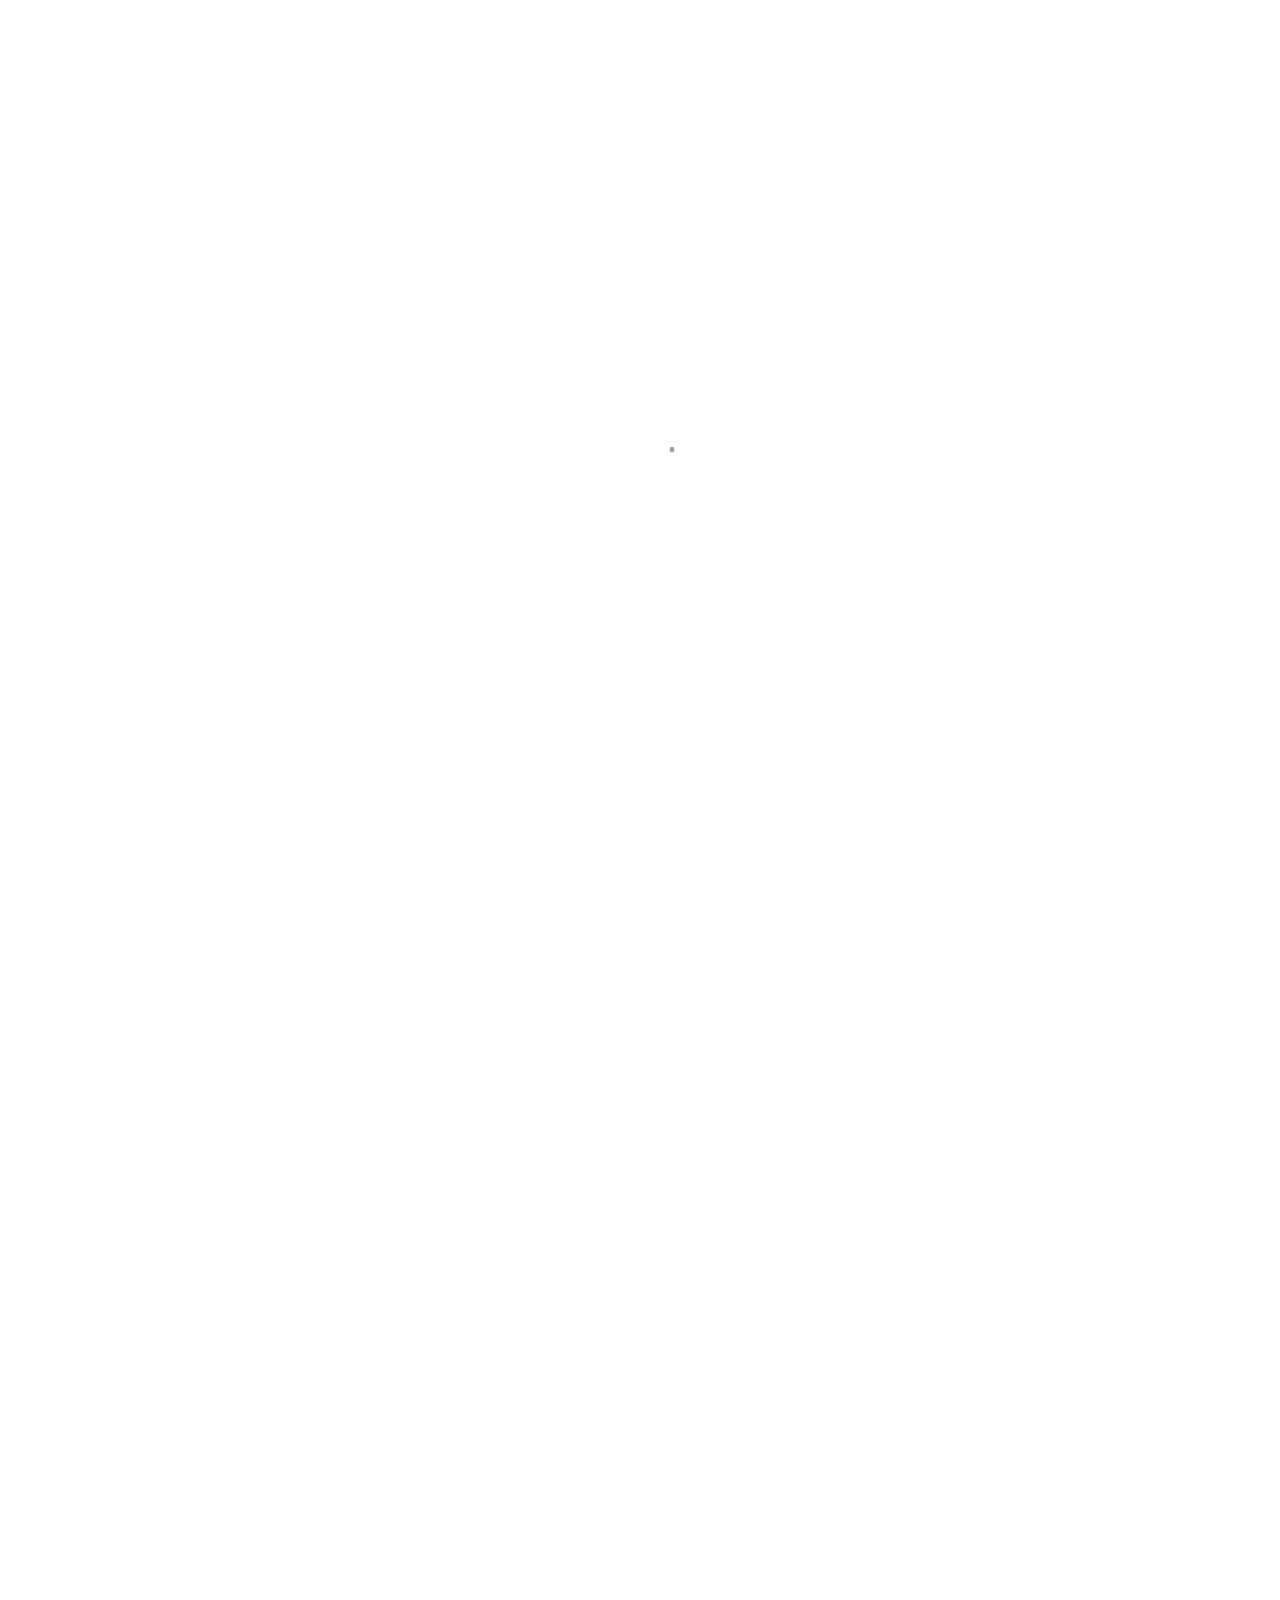
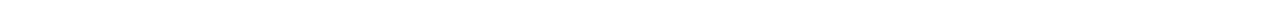
==== www/index.html @ 7560ac18 "Updating texts." ====
<!DOCTYPE HTML>
<html>
	<head>
	<meta charset="utf-8">
	<meta http-equiv="X-UA-Compatible" content="IE=edge">
	<title>Miloslav Pavelka's Homepage</title>
	<meta name="viewport" content="width=device-width, initial-scale=1">
	<meta name="description" content="Homepage of a Software Engineer and Architect, IT Security Consultant and White Hat Hacker. On this web page you will find links to social networks accounts and a list of provided services and skills." />
	<meta name="author" content="Miloslav Pavelka" />

	<!-- Favicon -->
	<link rel="apple-touch-icon" sizes="57x57" href="/images/favicon/apple-icon-57x57.png">
	<link rel="apple-touch-icon" sizes="60x60" href="/images/favicon/apple-icon-60x60.png">
	<link rel="apple-touch-icon" sizes="72x72" href="/images/favicon/apple-icon-72x72.png">
	<link rel="apple-touch-icon" sizes="76x76" href="/images/favicon/apple-icon-76x76.png">
	<link rel="apple-touch-icon" sizes="114x114" href="/images/favicon/apple-icon-114x114.png">
	<link rel="apple-touch-icon" sizes="120x120" href="/images/favicon/apple-icon-120x120.png">
	<link rel="apple-touch-icon" sizes="144x144" href="/images/favicon/apple-icon-144x144.png">
	<link rel="apple-touch-icon" sizes="152x152" href="/images/favicon/apple-icon-152x152.png">
	<link rel="apple-touch-icon" sizes="180x180" href="/images/favicon/apple-icon-180x180.png">
	<link rel="icon" type="image/png" sizes="192x192"  href="/images/favicon/android-icon-192x192.png">
	<link rel="icon" type="image/png" sizes="32x32" href="/images/favicon/favicon-32x32.png">
	<link rel="icon" type="image/png" sizes="96x96" href="/images/favicon/favicon-96x96.png">
	<link rel="icon" type="image/png" sizes="16x16" href="/images/favicon/favicon-16x16.png">
	<link rel="manifest" href="/manifest.json">
	<meta name="msapplication-TileColor" content="#ffffff">
	<meta name="msapplication-TileImage" content="/images/favicon/ms-icon-144x144.png">
	<meta name="theme-color" content="#ffffff">

	<!-- 
	//////////////////////////////////////////////////////

	FREE HTML5 TEMPLATE 
	DESIGNED & DEVELOPED by FreeHTML5.co
		
	Website: 		http://freehtml5.co/
	Email: 			info@freehtml5.co
	Twitter: 		http://twitter.com/fh5co
	Facebook: 		https://www.facebook.com/fh5co

	//////////////////////////////////////////////////////
	 -->

  	<!-- Facebook and Twitter integration -->
	<meta property="og:title" content="Miloslav Pavelka's Homepage"/>
	<meta property="og:image" content="https://miloslavpavelka.com/images/miloslav-pavelka-com-card.jpg"/>
	<meta property="og:url" content="https://miloslavpavelka.com"/>
	<meta property="og:description" content="Homepage of a Software Engineer and Architect, IT Security Consultant and White Hat Hacker. On this web page you will find links to social networks accounts and a list of provided services and skills."/>
	<meta name="twitter:title" content="Miloslav Pavelka's Homepage" />
	<meta name="twitter:image" content="https://miloslavpavelka.com/images/miloslav-pavelka-com-card.jpg" />
	<meta name="twitter:url" content="https://miloslavpavelka.com" />
	<meta name="twitter:card" content="summary" />
	<meta name="twitter:site" content="@furi0us_root" />

	<link href="https://fonts.googleapis.com/css?family=Space+Mono" rel="stylesheet">
	<link href="https://fonts.googleapis.com/css?family=Kaushan+Script" rel="stylesheet">
	
	<!-- Animate.css -->
	<link rel="stylesheet" href="css/animate.css">
	<!-- Icomoon Icon Fonts-->
	<link rel="stylesheet" href="css/icomoon.css">
	<!-- Bootstrap  -->
	<link rel="stylesheet" href="css/bootstrap.css">

	<!-- Theme style  -->
	<link rel="stylesheet" href="css/style.css">

	<!-- Modernizr JS -->
	<script src="js/modernizr-2.6.2.min.js"></script>
	<!-- FOR IE9 below -->
	<!--[if lt IE 9]>
	<script src="js/respond.min.js"></script>
	<![endif]-->

	</head>
	<body>
		
	<div class="fh5co-loader"></div>
	
	<div id="page">	
	<header id="fh5co-header" class="fh5co-cover js-fullheight" role="banner" style="background-image:url(images/DSC_9112.jpg);" data-stellar-background-ratio="0.5">
		<div class="overlay"></div>
		<div class="container">
			<div class="row">
				<div class="col-md-8 col-md-offset-2 text-center">
					<div class="display-t js-fullheight">
						<div class="display-tc js-fullheight animate-box" data-animate-effect="fadeIn">
							<div class="profile-thumb" style="background: url(/images/miloslav-pavelka-portrait-2018-box-500.jpg);"></div>
							<h1><span>Miloslav Pavelka</span></h1>
							<h3><span>Software Engineer and Architect, IT Security Consultant, White Hat Hacker</span></h3>
							<p>
								<ul class="fh5co-social-icons">
									<li><a href="https://github.com/mpavelka" target="_blank"><i class="icon-github2"></i></a></li>
									<li><a href="https://twitter.com/furi0us_root" target="_blank"><i class="icon-twitter2"></i></a></li>
									<li><a href="https://www.linkedin.com/in/mpavelka/" target="_blank"><i class="icon-linkedin2"></i></a></li>
									<li><a href="https://www.youtube.com/c/MiloslavPavelka" target="_blank"><i class="icon-youtube2"></i></a></li>
								</ul>
							</p>
							<p class="arrow-down"><a href="" class="js-gotocontent"><i class="icon-chevron-with-circle-down"></i></a></p>
						</div>
					</div>
				</div>
			</div>
		</div>
	</header>


	<div id="fh5co-features" class="animate-box">
		<div class="container">
			<div class="services-padding">
				<div class="row">
					<div class="col-md-4 col-md-offset-4 text-center">
						<div class="feature-left">
							<span class="icon">
								<i class="icon-graduation-cap"></i>
							</span>
							<div class="feature-copy">
								<h3><a href="https://kurzyhackingu.cz" target="_blank">KurzyHackingu.cz</a></h3>
								<p>I run workshops for people who want to become OWASP compliant pentesters.<br/></p>
								<a href="https://kurzyhackingu.cz" target="_blank" class="btn btn-primary">Visit site</a>

							</div>
						</div>

					</div>
				</div>
				<div class="row">
					<div class="col-md-4 text-center">
						<div class="feature-left">
							<span class="icon">
								<i class="icon-area-graph"></i>
							</span>
							<div class="feature-copy">
								<h3>Architecture of Scalable Applications</h3>
								<p>I design software and infrastructure architectures that meet your enterprise's security and scalability requirements.<br/>#Linux, #Containers, #DMZ, #Surveillance, #IncidentResponse</p>
							</div>
						</div>

					</div>

					<div class="col-md-4 text-center">
						<div class="feature-left">
							<span class="icon">
								<i class="icon-flow-branch"></i>
							</span>
							<div class="feature-copy">
								<h3>Modern Software Development</h3>
								<p>I build and operate high-performance software on top of modern languages and technologies.<br/>#AsyncIO, #AMQP, #NoSQL, #REST, #Python3, #Kotlin, #NodeJS, ...</p>
							</div>
						</div>

					</div>
					<div class="col-md-4 text-center">
						<div class="feature-left">
							<span class="icon">
								<i class="icon-bug"></i>
							</span>
							<div class="feature-copy">
								<h3>Penetration Testing</h3>
								<p>I'm a professional hacker of web and mobile applications. I will find your software's security issues, provide report and consult mitigation strategy.</p>
							</div>
						</div>
					</div>
				</div>
				
			</div>
		</div>
	</div>


	<div class="gototop js-top">
		<a href="#" class="js-gotop"><i class="icon-arrow-up22"></i></a>
	</div>
</div>
	
	<!-- jQuery -->
	<script src="/js/jquery.min.js"></script>
	<!-- jQuery Easing -->
	<script src="/js/jquery.easing.1.3.js"></script>
	<!-- Bootstrap -->
	<script src="/js/bootstrap.min.js"></script>
	<!-- Waypoints -->
	<script src="/js/jquery.waypoints.min.js"></script>
	<!-- Stellar Parallax -->
	<script src="/js/jquery.stellar.min.js"></script>
	<!-- Main -->
	<script src="/js/main.js"></script>

	</body>
</html>
---- www/css/icomoon.css ----
@font-face {
    font-family: 'icomoon';
    src:    url('fonts/icomoon.eot?1oniuf');
    src:    url('fonts/icomoon.eot?1oniuf#iefix') format('embedded-opentype'),
        url('fonts/icomoon.ttf?1oniuf') format('truetype'),
        url('fonts/icomoon.woff?1oniuf') format('woff'),
        url('fonts/icomoon.svg?1oniuf#icomoon') format('svg');
    font-weight: normal;
    font-style: normal;
}

[class^="icon-"], [class*=" icon-"] {
    /* use !important to prevent issues with browser extensions that change fonts */
    font-family: 'icomoon' !important;
    speak: none;
    font-style: normal;
    font-weight: normal;
    font-variant: normal;
    text-transform: none;
    line-height: 1;

    /* Better Font Rendering =========== */
    -webkit-font-smoothing: antialiased;
    -moz-osx-font-smoothing: grayscale;
}

.icon-mobile:before {
    content: "\e000";
}
.icon-laptop:before {
    content: "\e001";
}
.icon-desktop:before {
    content: "\e002";
}
.icon-tablet:before {
    content: "\e003";
}
.icon-phone:before {
    content: "\e004";
}
.icon-document:before {
    content: "\e005";
}
.icon-documents:before {
    content: "\e006";
}
.icon-search:before {
    content: "\e007";
}
.icon-clipboard:before {
    content: "\e008";
}
.icon-newspaper:before {
    content: "\e009";
}
.icon-notebook:before {
    content: "\e00a";
}
.icon-book-open:before {
    content: "\e00b";
}
.icon-browser:before {
    content: "\e00c";
}
.icon-calendar:before {
    content: "\e00d";
}
.icon-presentation:before {
    content: "\e00e";
}
.icon-picture:before {
    content: "\e00f";
}
.icon-pictures:before {
    content: "\e010";
}
.icon-video:before {
    content: "\e011";
}
.icon-camera:before {
    content: "\e012";
}
.icon-printer:before {
    content: "\e013";
}
.icon-toolbox:before {
    content: "\e014";
}
.icon-briefcase:before {
    content: "\e015";
}
.icon-wallet:before {
    content: "\e016";
}
.icon-gift:before {
    content: "\e017";
}
.icon-bargraph:before {
    content: "\e018";
}
.icon-grid:before {
    content: "\e019";
}
.icon-expand:before {
    content: "\e01a";
}
.icon-focus:before {
    content: "\e01b";
}
.icon-edit:before {
    content: "\e01c";
}
.icon-adjustments:before {
    content: "\e01d";
}
.icon-ribbon:before {
    content: "\e01e";
}
.icon-hourglass:before {
    content: "\e01f";
}
.icon-lock:before {
    content: "\e020";
}
.icon-megaphone:before {
    content: "\e021";
}
.icon-shield:before {
    content: "\e022";
}
.icon-trophy:before {
    content: "\e023";
}
.icon-flag:before {
    content: "\e024";
}
.icon-map:before {
    content: "\e025";
}
.icon-puzzle:before {
    content: "\e026";
}
.icon-basket:before {
    content: "\e027";
}
.icon-envelope:before {
    content: "\e028";
}
.icon-streetsign:before {
    content: "\e029";
}
.icon-telescope:before {
    content: "\e02a";
}
.icon-gears:before {
    content: "\e02b";
}
.icon-key:before {
    content: "\e02c";
}
.icon-paperclip:before {
    content: "\e02d";
}
.icon-attachment:before {
    content: "\e02e";
}
.icon-pricetags:before {
    content: "\e02f";
}
.icon-lightbulb:before {
    content: "\e030";
}
.icon-layers:before {
    content: "\e031";
}
.icon-pencil:before {
    content: "\e032";
}
.icon-tools:before {
    content: "\e033";
}
.icon-tools-2:before {
    content: "\e034";
}
.icon-scissors:before {
    content: "\e035";
}
.icon-paintbrush:before {
    content: "\e036";
}
.icon-magnifying-glass:before {
    content: "\e037";
}
.icon-circle-compass:before {
    content: "\e038";
}
.icon-linegraph:before {
    content: "\e039";
}
.icon-mic:before {
    content: "\e03a";
}
.icon-strategy:before {
    content: "\e03b";
}
.icon-beaker:before {
    content: "\e03c";
}
.icon-caution:before {
    content: "\e03d";
}
.icon-recycle:before {
    content: "\e03e";
}
.icon-anchor:before {
    content: "\e03f";
}
.icon-profile-male:before {
    content: "\e040";
}
.icon-profile-female:before {
    content: "\e041";
}
.icon-bike:before {
    content: "\e042";
}
.icon-wine:before {
    content: "\e043";
}
.icon-hotairballoon:before {
    content: "\e044";
}
.icon-globe:before {
    content: "\e045";
}
.icon-genius:before {
    content: "\e046";
}
.icon-map-pin:before {
    content: "\e047";
}
.icon-dial:before {
    content: "\e048";
}
.icon-chat:before {
    content: "\e049";
}
.icon-heart:before {
    content: "\e04a";
}
.icon-cloud:before {
    content: "\e04b";
}
.icon-upload:before {
    content: "\e04c";
}
.icon-download:before {
    content: "\e04d";
}
.icon-target:before {
    content: "\e04e";
}
.icon-hazardous:before {
    content: "\e04f";
}
.icon-piechart:before {
    content: "\e050";
}
.icon-speedometer:before {
    content: "\e051";
}
.icon-global:before {
    content: "\e052";
}
.icon-compass:before {
    content: "\e053";
}
.icon-lifesaver:before {
    content: "\e054";
}
.icon-clock:before {
    content: "\e055";
}
.icon-aperture:before {
    content: "\e056";
}
.icon-quote:before {
    content: "\e057";
}
.icon-scope:before {
    content: "\e058";
}
.icon-alarmclock:before {
    content: "\e059";
}
.icon-refresh:before {
    content: "\e05a";
}
.icon-happy:before {
    content: "\e05b";
}
.icon-sad:before {
    content: "\e05c";
}
.icon-facebook:before {
    content: "\e05d";
}
.icon-twitter:before {
    content: "\e05e";
}
.icon-googleplus:before {
    content: "\e05f";
}
.icon-rss:before {
    content: "\e060";
}
.icon-tumblr:before {
    content: "\e061";
}
.icon-linkedin:before {
    content: "\e062";
}
.icon-dribbble:before {
    content: "\e063";
}
.icon-box2:before {
    content: "\ea82";
}
.icon-write:before {
    content: "\ea83";
}
.icon-clock2:before {
    content: "\ea84";
}
.icon-reply2:before {
    content: "\ea85";
}
.icon-reply-all2:before {
    content: "\ea86";
}
.icon-forward2:before {
    content: "\ea87";
}
.icon-flag2:before {
    content: "\ea88";
}
.icon-search2:before {
    content: "\ea89";
}
.icon-trash2:before {
    content: "\ea8a";
}
.icon-envelope2:before {
    content: "\ea8b";
}
.icon-bubble:before {
    content: "\ea8c";
}
.icon-bubbles:before {
    content: "\ea8d";
}
.icon-user2:before {
    content: "\ea8e";
}
.icon-users2:before {
    content: "\ea8f";
}
.icon-cloud2:before {
    content: "\ea90";
}
.icon-download2:before {
    content: "\ea91";
}
.icon-upload2:before {
    content: "\ea92";
}
.icon-rain:before {
    content: "\ea93";
}
.icon-sun:before {
    content: "\ea94";
}
.icon-moon2:before {
    content: "\ea95";
}
.icon-bell2:before {
    content: "\ea96";
}
.icon-folder2:before {
    content: "\ea97";
}
.icon-pin2:before {
    content: "\ea98";
}
.icon-sound2:before {
    content: "\ea99";
}
.icon-microphone:before {
    content: "\ea9a";
}
.icon-camera2:before {
    content: "\ea9b";
}
.icon-image2:before {
    content: "\ea9c";
}
.icon-cog2:before {
    content: "\ea9d";
}
.icon-calendar2:before {
    content: "\ea9e";
}
.icon-book2:before {
    content: "\ea9f";
}
.icon-map-marker:before {
    content: "\eaa0";
}
.icon-store:before {
    content: "\eaa1";
}
.icon-support:before {
    content: "\eaa2";
}
.icon-tag2:before {
    content: "\eaa3";
}
.icon-heart2:before {
    content: "\eaa4";
}
.icon-video-camera:before {
    content: "\eaa5";
}
.icon-trophy2:before {
    content: "\eaa6";
}
.icon-cart:before {
    content: "\eaa7";
}
.icon-eye2:before {
    content: "\eaa8";
}
.icon-cancel:before {
    content: "\eaa9";
}
.icon-chart:before {
    content: "\eaaa";
}
.icon-target2:before {
    content: "\eaab";
}
.icon-printer2:before {
    content: "\eaac";
}
.icon-location2:before {
    content: "\eaad";
}
.icon-bookmark2:before {
    content: "\eaae";
}
.icon-monitor:before {
    content: "\eaaf";
}
.icon-cross2:before {
    content: "\eab0";
}
.icon-plus2:before {
    content: "\eab1";
}
.icon-left:before {
    content: "\eab2";
}
.icon-up:before {
    content: "\eab3";
}
.icon-browser2:before {
    content: "\eab4";
}
.icon-windows:before {
    content: "\eab5";
}
.icon-switch2:before {
    content: "\eab6";
}
.icon-dashboard:before {
    content: "\eab7";
}
.icon-play:before {
    content: "\eab8";
}
.icon-fast-forward:before {
    content: "\eab9";
}
.icon-next:before {
    content: "\eaba";
}
.icon-refresh2:before {
    content: "\eabb";
}
.icon-film:before {
    content: "\eabc";
}
.icon-home2:before {
    content: "\eabd";
}
.icon-add-to-list:before {
    content: "\e901";
}
.icon-classic-computer:before {
    content: "\e902";
}
.icon-controller-fast-backward:before {
    content: "\e903";
}
.icon-creative-commons-attribution:before {
    content: "\e904";
}
.icon-creative-commons-noderivs:before {
    content: "\e905";
}
.icon-creative-commons-noncommercial-eu:before {
    content: "\e906";
}
.icon-creative-commons-noncommercial-us:before {
    content: "\e907";
}
.icon-creative-commons-public-domain:before {
    content: "\e908";
}
.icon-creative-commons-remix:before {
    content: "\e909";
}
.icon-creative-commons-share:before {
    content: "\e90a";
}
.icon-creative-commons-sharealike:before {
    content: "\e90b";
}
.icon-creative-commons:before {
    content: "\e90c";
}
.icon-document-landscape:before {
    content: "\e90d";
}
.icon-remove-user:before {
    content: "\e90e";
}
.icon-warning:before {
    content: "\e90f";
}
.icon-arrow-bold-down:before {
    content: "\e910";
}
.icon-arrow-bold-left:before {
    content: "\e911";
}
.icon-arrow-bold-right:before {
    content: "\e912";
}
.icon-arrow-bold-up:before {
    content: "\e913";
}
.icon-arrow-down:before {
    content: "\e914";
}
.icon-arrow-left:before {
    content: "\e915";
}
.icon-arrow-long-down:before {
    content: "\e916";
}
.icon-arrow-long-left:before {
    content: "\e917";
}
.icon-arrow-long-right:before {
    content: "\e918";
}
.icon-arrow-long-up:before {
    content: "\e919";
}
.icon-arrow-right:before {
    content: "\e91a";
}
.icon-arrow-up:before {
    content: "\e91b";
}
.icon-arrow-with-circle-down:before {
    content: "\e91c";
}
.icon-arrow-with-circle-left:before {
    content: "\e91d";
}
.icon-arrow-with-circle-right:before {
    content: "\e91e";
}
.icon-arrow-with-circle-up:before {
    content: "\e91f";
}
.icon-bookmark:before {
    content: "\e920";
}
.icon-bookmarks:before {
    content: "\e921";
}
.icon-chevron-down:before {
    content: "\e922";
}
.icon-chevron-left:before {
    content: "\e923";
}
.icon-chevron-right:before {
    content: "\e924";
}
.icon-chevron-small-down:before {
    content: "\e925";
}
.icon-chevron-small-left:before {
    content: "\e926";
}
.icon-chevron-small-right:before {
    content: "\e927";
}
.icon-chevron-small-up:before {
    content: "\e928";
}
.icon-chevron-thin-down:before {
    content: "\e929";
}
.icon-chevron-thin-left:before {
    content: "\e92a";
}
.icon-chevron-thin-right:before {
    content: "\e92b";
}
.icon-chevron-thin-up:before {
    content: "\e92c";
}
.icon-chevron-up:before {
    content: "\e92d";
}
.icon-chevron-with-circle-down:before {
    content: "\e92e";
}
.icon-chevron-with-circle-left:before {
    content: "\e92f";
}
.icon-chevron-with-circle-right:before {
    content: "\e930";
}
.icon-chevron-with-circle-up:before {
    content: "\e931";
}
.icon-cloud3:before {
    content: "\e932";
}
.icon-controller-fast-forward:before {
    content: "\e933";
}
.icon-controller-jump-to-start:before {
    content: "\e934";
}
.icon-controller-next:before {
    content: "\e935";
}
.icon-controller-paus:before {
    content: "\e936";
}
.icon-controller-play:before {
    content: "\e937";
}
.icon-controller-record:before {
    content: "\e938";
}
.icon-controller-stop:before {
    content: "\e939";
}
.icon-controller-volume:before {
    content: "\e93a";
}
.icon-dot-single:before {
    content: "\e93b";
}
.icon-dots-three-horizontal:before {
    content: "\e93c";
}
.icon-dots-three-vertical:before {
    content: "\e93d";
}
.icon-dots-two-horizontal:before {
    content: "\e93e";
}
.icon-dots-two-vertical:before {
    content: "\e93f";
}
.icon-download3:before {
    content: "\e940";
}
.icon-emoji-flirt:before {
    content: "\e941";
}
.icon-flow-branch:before {
    content: "\e942";
}
.icon-flow-cascade:before {
    content: "\e943";
}
.icon-flow-line:before {
    content: "\e944";
}
.icon-flow-parallel:before {
    content: "\e945";
}
.icon-flow-tree:before {
    content: "\e946";
}
.icon-install:before {
    content: "\e947";
}
.icon-layers2:before {
    content: "\e948";
}
.icon-open-book:before {
    content: "\e949";
}
.icon-resize-100:before {
    content: "\e94a";
}
.icon-resize-full-screen:before {
    content: "\e94b";
}
.icon-save:before {
    content: "\e94c";
}
.icon-select-arrows:before {
    content: "\e94d";
}
.icon-sound-mute:before {
    content: "\e94e";
}
.icon-sound:before {
    content: "\e94f";
}
.icon-trash:before {
    content: "\e950";
}
.icon-triangle-down:before {
    content: "\e951";
}
.icon-triangle-left:before {
    content: "\e952";
}
.icon-triangle-right:before {
    content: "\e953";
}
.icon-triangle-up:before {
    content: "\e954";
}
.icon-uninstall:before {
    content: "\e955";
}
.icon-upload-to-cloud:before {
    content: "\e956";
}
.icon-upload3:before {
    content: "\e957";
}
.icon-add-user:before {
    content: "\e958";
}
.icon-address:before {
    content: "\e959";
}
.icon-adjust:before {
    content: "\e95a";
}
.icon-air:before {
    content: "\e95b";
}
.icon-aircraft-landing:before {
    content: "\e95c";
}
.icon-aircraft-take-off:before {
    content: "\e95d";
}
.icon-aircraft:before {
    content: "\e95e";
}
.icon-align-bottom:before {
    content: "\e95f";
}
.icon-align-horizontal-middle:before {
    content: "\e960";
}
.icon-align-left:before {
    content: "\e961";
}
.icon-align-right:before {
    content: "\e962";
}
.icon-align-top:before {
    content: "\e963";
}
.icon-align-vertical-middle:before {
    content: "\e964";
}
.icon-archive:before {
    content: "\e965";
}
.icon-area-graph:before {
    content: "\e966";
}
.icon-attachment2:before {
    content: "\e967";
}
.icon-awareness-ribbon:before {
    content: "\e968";
}
.icon-back-in-time:before {
    content: "\e969";
}
.icon-back:before {
    content: "\e96a";
}
.icon-bar-graph:before {
    content: "\e96b";
}
.icon-battery:before {
    content: "\e96c";
}
.icon-beamed-note:before {
    content: "\e96d";
}
.icon-bell:before {
    content: "\e96e";
}
.icon-blackboard:before {
    content: "\e96f";
}
.icon-block:before {
    content: "\e970";
}
.icon-book:before {
    content: "\e971";
}
.icon-bowl:before {
    content: "\e972";
}
.icon-box:before {
    content: "\e973";
}
.icon-briefcase2:before {
    content: "\e974";
}
.icon-browser3:before {
    content: "\e975";
}
.icon-brush:before {
    content: "\e976";
}
.icon-bucket:before {
    content: "\e977";
}
.icon-cake:before {
    content: "\e978";
}
.icon-calculator:before {
    content: "\e979";
}
.icon-calendar3:before {
    content: "\e97a";
}
.icon-camera3:before {
    content: "\e97b";
}
.icon-ccw:before {
    content: "\e97c";
}
.icon-chat2:before {
    content: "\e97d";
}
.icon-check:before {
    content: "\e97e";
}
.icon-circle-with-cross:before {
    content: "\e97f";
}
.icon-circle-with-minus:before {
    content: "\e980";
}
.icon-circle-with-plus:before {
    content: "\e981";
}
.icon-circle:before {
    content: "\e982";
}
.icon-circular-graph:before {
    content: "\e983";
}
.icon-clapperboard:before {
    content: "\e984";
}
.icon-clipboard2:before {
    content: "\e985";
}
.icon-clock3:before {
    content: "\e986";
}
.icon-code:before {
    content: "\e987";
}
.icon-cog:before {
    content: "\e988";
}
.icon-colours:before {
    content: "\e989";
}
.icon-compass2:before {
    content: "\e98a";
}
.icon-copy:before {
    content: "\e98b";
}
.icon-credit-card:before {
    content: "\e98c";
}
.icon-credit:before {
    content: "\e98d";
}
.icon-cross:before {
    content: "\e98e";
}
.icon-cup:before {
    content: "\e98f";
}
.icon-cw:before {
    content: "\e990";
}
.icon-cycle:before {
    content: "\e991";
}
.icon-database:before {
    content: "\e992";
}
.icon-dial-pad:before {
    content: "\e993";
}
.icon-direction:before {
    content: "\e994";
}
.icon-document2:before {
    content: "\e995";
}
.icon-documents2:before {
    content: "\e996";
}
.icon-drink:before {
    content: "\e997";
}
.icon-drive:before {
    content: "\e998";
}
.icon-drop:before {
    content: "\e999";
}
.icon-edit2:before {
    content: "\e99a";
}
.icon-email:before {
    content: "\e99b";
}
.icon-emoji-happy:before {
    content: "\e99c";
}
.icon-emoji-neutral:before {
    content: "\e99d";
}
.icon-emoji-sad:before {
    content: "\e99e";
}
.icon-erase:before {
    content: "\e99f";
}
.icon-eraser:before {
    content: "\e9a0";
}
.icon-export:before {
    content: "\e9a1";
}
.icon-eye:before {
    content: "\e9a2";
}
.icon-feather:before {
    content: "\e9a3";
}
.icon-flag3:before {
    content: "\e9a4";
}
.icon-flash:before {
    content: "\e9a5";
}
.icon-flashlight:before {
    content: "\e9a6";
}
.icon-flat-brush:before {
    content: "\e9a7";
}
.icon-folder-images:before {
    content: "\e9a8";
}
.icon-folder-music:before {
    content: "\e9a9";
}
.icon-folder-video:before {
    content: "\e9aa";
}
.icon-folder:before {
    content: "\e9ab";
}
.icon-forward:before {
    content: "\e9ac";
}
.icon-funnel:before {
    content: "\e9ad";
}
.icon-game-controller:before {
    content: "\e9ae";
}
.icon-gauge:before {
    content: "\e9af";
}
.icon-globe2:before {
    content: "\e9b0";
}
.icon-graduation-cap:before {
    content: "\e9b1";
}
.icon-grid2:before {
    content: "\e9b2";
}
.icon-hair-cross:before {
    content: "\e9b3";
}
.icon-hand:before {
    content: "\e9b4";
}
.icon-heart-outlined:before {
    content: "\e9b5";
}
.icon-heart3:before {
    content: "\e9b6";
}
.icon-help-with-circle:before {
    content: "\e9b7";
}
.icon-help:before {
    content: "\e9b8";
}
.icon-home:before {
    content: "\e9b9";
}
.icon-hour-glass:before {
    content: "\e9ba";
}
.icon-image-inverted:before {
    content: "\e9bb";
}
.icon-image:before {
    content: "\e9bc";
}
.icon-images:before {
    content: "\e9bd";
}
.icon-inbox:before {
    content: "\e9be";
}
.icon-infinity:before {
    content: "\e9bf";
}
.icon-info-with-circle:before {
    content: "\e9c0";
}
.icon-info:before {
    content: "\e9c1";
}
.icon-key2:before {
    content: "\e9c2";
}
.icon-keyboard:before {
    content: "\e9c3";
}
.icon-lab-flask:before {
    content: "\e9c4";
}
.icon-landline:before {
    content: "\e9c5";
}
.icon-language:before {
    content: "\e9c6";
}
.icon-laptop2:before {
    content: "\e9c7";
}
.icon-leaf:before {
    content: "\e9c8";
}
.icon-level-down:before {
    content: "\e9c9";
}
.icon-level-up:before {
    content: "\e9ca";
}
.icon-lifebuoy:before {
    content: "\e9cb";
}
.icon-light-bulb:before {
    content: "\e9cc";
}
.icon-light-down:before {
    content: "\e9cd";
}
.icon-light-up:before {
    content: "\e9ce";
}
.icon-line-graph:before {
    content: "\e9cf";
}
.icon-link:before {
    content: "\e9d0";
}
.icon-list:before {
    content: "\e9d1";
}
.icon-location-pin:before {
    content: "\e9d2";
}
.icon-location:before {
    content: "\e9d3";
}
.icon-lock-open:before {
    content: "\e9d4";
}
.icon-lock2:before {
    content: "\e9d5";
}
.icon-log-out:before {
    content: "\e9d6";
}
.icon-login:before {
    content: "\e9d7";
}
.icon-loop:before {
    content: "\e9d8";
}
.icon-magnet:before {
    content: "\e9d9";
}
.icon-magnifying-glass2:before {
    content: "\e9da";
}
.icon-mail:before {
    content: "\e9db";
}
.icon-man:before {
    content: "\e9dc";
}
.icon-map2:before {
    content: "\e9dd";
}
.icon-mask:before {
    content: "\e9de";
}
.icon-medal:before {
    content: "\e9df";
}
.icon-megaphone2:before {
    content: "\e9e0";
}
.icon-menu:before {
    content: "\e9e1";
}
.icon-message:before {
    content: "\e9e2";
}
.icon-mic2:before {
    content: "\e9e3";
}
.icon-minus:before {
    content: "\e9e4";
}
.icon-mobile2:before {
    content: "\e9e5";
}
.icon-modern-mic:before {
    content: "\e9e6";
}
.icon-moon:before {
    content: "\e9e7";
}
.icon-mouse:before {
    content: "\e9e8";
}
.icon-music:before {
    content: "\e9e9";
}
.icon-network:before {
    content: "\e9ea";
}
.icon-new-message:before {
    content: "\e9eb";
}
.icon-new:before {
    content: "\e9ec";
}
.icon-news:before {
    content: "\e9ed";
}
.icon-note:before {
    content: "\e9ee";
}
.icon-notification:before {
    content: "\e9ef";
}
.icon-old-mobile:before {
    content: "\e9f0";
}
.icon-old-phone:before {
    content: "\e9f1";
}
.icon-palette:before {
    content: "\e9f2";
}
.icon-paper-plane:before {
    content: "\e9f3";
}
.icon-pencil2:before {
    content: "\e9f4";
}
.icon-phone2:before {
    content: "\e9f5";
}
.icon-pie-chart:before {
    content: "\e9f6";
}
.icon-pin:before {
    content: "\e9f7";
}
.icon-plus:before {
    content: "\e9f8";
}
.icon-popup:before {
    content: "\e9f9";
}
.icon-power-plug:before {
    content: "\e9fa";
}
.icon-price-ribbon:before {
    content: "\e9fb";
}
.icon-price-tag:before {
    content: "\e9fc";
}
.icon-print:before {
    content: "\e9fd";
}
.icon-progress-empty:before {
    content: "\e9fe";
}
.icon-progress-full:before {
    content: "\e9ff";
}
.icon-progress-one:before {
    content: "\ea00";
}
.icon-progress-two:before {
    content: "\ea01";
}
.icon-publish:before {
    content: "\ea02";
}
.icon-quote2:before {
    content: "\ea03";
}
.icon-radio:before {
    content: "\ea04";
}
.icon-reply-all:before {
    content: "\ea05";
}
.icon-reply:before {
    content: "\ea06";
}
.icon-retweet:before {
    content: "\ea07";
}
.icon-rocket:before {
    content: "\ea08";
}
.icon-round-brush:before {
    content: "\ea09";
}
.icon-rss2:before {
    content: "\ea0a";
}
.icon-ruler:before {
    content: "\ea0b";
}
.icon-scissors2:before {
    content: "\ea0c";
}
.icon-share-alternitive:before {
    content: "\ea0d";
}
.icon-share:before {
    content: "\ea0e";
}
.icon-shareable:before {
    content: "\ea0f";
}
.icon-shield2:before {
    content: "\ea10";
}
.icon-shop:before {
    content: "\ea11";
}
.icon-shopping-bag:before {
    content: "\ea12";
}
.icon-shopping-basket:before {
    content: "\ea13";
}
.icon-shopping-cart:before {
    content: "\ea14";
}
.icon-shuffle:before {
    content: "\ea15";
}
.icon-signal:before {
    content: "\ea16";
}
.icon-sound-mix:before {
    content: "\ea17";
}
.icon-sports-club:before {
    content: "\ea18";
}
.icon-spreadsheet:before {
    content: "\ea19";
}
.icon-squared-cross:before {
    content: "\ea1a";
}
.icon-squared-minus:before {
    content: "\ea1b";
}
.icon-squared-plus:before {
    content: "\ea1c";
}
.icon-star-outlined:before {
    content: "\ea1d";
}
.icon-star:before {
    content: "\ea1e";
}
.icon-stopwatch:before {
    content: "\ea1f";
}
.icon-suitcase:before {
    content: "\ea20";
}
.icon-swap:before {
    content: "\ea21";
}
.icon-sweden:before {
    content: "\ea22";
}
.icon-switch:before {
    content: "\ea23";
}
.icon-tablet2:before {
    content: "\ea24";
}
.icon-tag:before {
    content: "\ea25";
}
.icon-text-document-inverted:before {
    content: "\ea26";
}
.icon-text-document:before {
    content: "\ea27";
}
.icon-text:before {
    content: "\ea28";
}
.icon-thermometer:before {
    content: "\ea29";
}
.icon-thumbs-down:before {
    content: "\ea2a";
}
.icon-thumbs-up:before {
    content: "\ea2b";
}
.icon-thunder-cloud:before {
    content: "\ea2c";
}
.icon-ticket:before {
    content: "\ea2d";
}
.icon-time-slot:before {
    content: "\ea2e";
}
.icon-tools2:before {
    content: "\ea2f";
}
.icon-traffic-cone:before {
    content: "\ea30";
}
.icon-tree:before {
    content: "\ea31";
}
.icon-trophy3:before {
    content: "\ea32";
}
.icon-tv:before {
    content: "\ea33";
}
.icon-typing:before {
    content: "\ea34";
}
.icon-unread:before {
    content: "\ea35";
}
.icon-untag:before {
    content: "\ea36";
}
.icon-user:before {
    content: "\ea37";
}
.icon-users:before {
    content: "\ea38";
}
.icon-v-card:before {
    content: "\ea39";
}
.icon-video2:before {
    content: "\ea3a";
}
.icon-vinyl:before {
    content: "\ea3b";
}
.icon-voicemail:before {
    content: "\ea3c";
}
.icon-wallet2:before {
    content: "\ea3d";
}
.icon-water:before {
    content: "\ea3e";
}
.icon-500px-with-circle:before {
    content: "\ea3f";
}
.icon-500px:before {
    content: "\ea40";
}
.icon-basecamp:before {
    content: "\ea41";
}
.icon-behance:before {
    content: "\ea42";
}
.icon-creative-cloud:before {
    content: "\ea43";
}
.icon-dropbox:before {
    content: "\ea44";
}
.icon-evernote:before {
    content: "\ea45";
}
.icon-flattr:before {
    content: "\ea46";
}
.icon-foursquare:before {
    content: "\ea47";
}
.icon-google-drive:before {
    content: "\ea48";
}
.icon-google-hangouts:before {
    content: "\ea49";
}
.icon-grooveshark:before {
    content: "\ea4a";
}
.icon-icloud:before {
    content: "\ea4b";
}
.icon-mixi:before {
    content: "\ea4c";
}
.icon-onedrive:before {
    content: "\ea4d";
}
.icon-paypal:before {
    content: "\ea4e";
}
.icon-picasa:before {
    content: "\ea4f";
}
.icon-qq:before {
    content: "\ea50";
}
.icon-rdio-with-circle:before {
    content: "\ea51";
}
.icon-renren:before {
    content: "\ea52";
}
.icon-scribd:before {
    content: "\ea53";
}
.icon-sina-weibo:before {
    content: "\ea54";
}
.icon-skype-with-circle:before {
    content: "\ea55";
}
.icon-skype:before {
    content: "\ea56";
}
.icon-slideshare:before {
    content: "\ea57";
}
.icon-smashing:before {
    content: "\ea58";
}
.icon-soundcloud:before {
    content: "\ea59";
}
.icon-spotify-with-circle:before {
    content: "\ea5a";
}
.icon-spotify:before {
    content: "\ea5b";
}
.icon-swarm:before {
    content: "\ea5c";
}
.icon-vine-with-circle:before {
    content: "\ea5d";
}
.icon-vine:before {
    content: "\ea5e";
}
.icon-vk-alternitive:before {
    content: "\ea5f";
}
.icon-vk-with-circle:before {
    content: "\ea60";
}
.icon-vk:before {
    content: "\ea61";
}
.icon-xing-with-circle:before {
    content: "\ea62";
}
.icon-xing:before {
    content: "\ea63";
}
.icon-yelp:before {
    content: "\ea64";
}
.icon-dribbble-with-circle:before {
    content: "\ea65";
}
.icon-dribbble2:before {
    content: "\ea66";
}
.icon-facebook-with-circle:before {
    content: "\ea67";
}
.icon-facebook2:before {
    content: "\ea68";
}
.icon-flickr-with-circle:before {
    content: "\ea69";
}
.icon-flickr:before {
    content: "\ea6a";
}
.icon-github-with-circle:before {
    content: "\ea6b";
}
.icon-github:before {
    content: "\ea6c";
}
.icon-google-with-circle:before {
    content: "\ea6d";
}
.icon-google:before {
    content: "\ea6e";
}
.icon-instagram-with-circle:before {
    content: "\ea6f";
}
.icon-instagram:before {
    content: "\ea70";
}
.icon-lastfm-with-circle:before {
    content: "\ea71";
}
.icon-lastfm:before {
    content: "\ea72";
}
.icon-linkedin-with-circle:before {
    content: "\ea73";
}
.icon-linkedin2:before {
    content: "\ea74";
}
.icon-pinterest-with-circle:before {
    content: "\ea75";
}
.icon-pinterest:before {
    content: "\ea76";
}
.icon-rdio:before {
    content: "\ea77";
}
.icon-stumbleupon-with-circle:before {
    content: "\ea78";
}
.icon-stumbleupon:before {
    content: "\ea79";
}
.icon-tumblr-with-circle:before {
    content: "\ea7a";
}
.icon-tumblr2:before {
    content: "\ea7b";
}
.icon-twitter-with-circle:before {
    content: "\ea7c";
}
.icon-twitter2:before {
    content: "\ea7d";
}
.icon-vimeo-with-circle:before {
    content: "\ea7e";
}
.icon-vimeo:before {
    content: "\ea7f";
}
.icon-youtube-with-circle:before {
    content: "\ea80";
}
.icon-youtube:before {
    content: "\ea81";
}
.icon-home3:before {
    content: "\eabe";
}
.icon-home22:before {
    content: "\eabf";
}
.icon-home32:before {
    content: "\eac0";
}
.icon-office:before {
    content: "\eac1";
}
.icon-newspaper2:before {
    content: "\eac2";
}
.icon-pencil3:before {
    content: "\eac3";
}
.icon-pencil22:before {
    content: "\eac4";
}
.icon-quill:before {
    content: "\eac5";
}
.icon-pen:before {
    content: "\eac6";
}
.icon-blog:before {
    content: "\eac7";
}
.icon-eyedropper:before {
    content: "\eac8";
}
.icon-droplet:before {
    content: "\eac9";
}
.icon-paint-format:before {
    content: "\eaca";
}
.icon-image3:before {
    content: "\eacb";
}
.icon-images2:before {
    content: "\eacc";
}
.icon-camera4:before {
    content: "\eacd";
}
.icon-headphones:before {
    content: "\eace";
}
.icon-music2:before {
    content: "\eacf";
}
.icon-play2:before {
    content: "\ead0";
}
.icon-film2:before {
    content: "\ead1";
}
.icon-video-camera2:before {
    content: "\ead2";
}
.icon-dice:before {
    content: "\ead3";
}
.icon-pacman:before {
    content: "\ead4";
}
.icon-spades:before {
    content: "\ead5";
}
.icon-clubs:before {
    content: "\ead6";
}
.icon-diamonds:before {
    content: "\ead7";
}
.icon-bullhorn:before {
    content: "\ead8";
}
.icon-connection:before {
    content: "\ead9";
}
.icon-podcast:before {
    content: "\eada";
}
.icon-feed:before {
    content: "\eadb";
}
.icon-mic3:before {
    content: "\eadc";
}
.icon-book3:before {
    content: "\eadd";
}
.icon-books:before {
    content: "\eade";
}
.icon-library:before {
    content: "\eadf";
}
.icon-file-text:before {
    content: "\eae0";
}
.icon-profile:before {
    content: "\eae1";
}
.icon-file-empty:before {
    content: "\eae2";
}
.icon-files-empty:before {
    content: "\eae3";
}
.icon-file-text2:before {
    content: "\eae4";
}
.icon-file-picture:before {
    content: "\eae5";
}
.icon-file-music:before {
    content: "\eae6";
}
.icon-file-play:before {
    content: "\eae7";
}
.icon-file-video:before {
    content: "\eae8";
}
.icon-file-zip:before {
    content: "\eae9";
}
.icon-copy2:before {
    content: "\eaea";
}
.icon-paste:before {
    content: "\eaeb";
}
.icon-stack:before {
    content: "\eaec";
}
.icon-folder3:before {
    content: "\eaed";
}
.icon-folder-open:before {
    content: "\eaee";
}
.icon-folder-plus:before {
    content: "\eaef";
}
.icon-folder-minus:before {
    content: "\eaf0";
}
.icon-folder-download:before {
    content: "\eaf1";
}
.icon-folder-upload:before {
    content: "\eaf2";
}
.icon-price-tag2:before {
    content: "\eaf3";
}
.icon-price-tags:before {
    content: "\eaf4";
}
.icon-barcode:before {
    content: "\eaf5";
}
.icon-qrcode:before {
    content: "\eaf6";
}
.icon-ticket2:before {
    content: "\eaf7";
}
.icon-cart2:before {
    content: "\eaf8";
}
.icon-coin-dollar:before {
    content: "\eaf9";
}
.icon-coin-euro:before {
    content: "\eafa";
}
.icon-coin-pound:before {
    content: "\eafb";
}
.icon-coin-yen:before {
    content: "\eafc";
}
.icon-credit-card2:before {
    content: "\eafd";
}
.icon-calculator2:before {
    content: "\eafe";
}
.icon-lifebuoy2:before {
    content: "\eaff";
}
.icon-phone3:before {
    content: "\eb00";
}
.icon-phone-hang-up:before {
    content: "\eb01";
}
.icon-address-book:before {
    content: "\eb02";
}
.icon-envelop:before {
    content: "\eb03";
}
.icon-pushpin:before {
    content: "\eb04";
}
.icon-location3:before {
    content: "\eb05";
}
.icon-location22:before {
    content: "\eb06";
}
.icon-compass3:before {
    content: "\eb07";
}
.icon-compass22:before {
    content: "\eb08";
}
.icon-map3:before {
    content: "\eb09";
}
.icon-map22:before {
    content: "\eb0a";
}
.icon-history:before {
    content: "\eb0b";
}
.icon-clock4:before {
    content: "\eb0c";
}
.icon-clock22:before {
    content: "\eb0d";
}
.icon-alarm:before {
    content: "\eb0e";
}
.icon-bell3:before {
    content: "\eb0f";
}
.icon-stopwatch2:before {
    content: "\eb10";
}
.icon-calendar4:before {
    content: "\eb11";
}
.icon-printer3:before {
    content: "\eb12";
}
.icon-keyboard2:before {
    content: "\eb13";
}
.icon-display:before {
    content: "\eb14";
}
.icon-laptop3:before {
    content: "\eb15";
}
.icon-mobile3:before {
    content: "\eb16";
}
.icon-mobile22:before {
    content: "\eb17";
}
.icon-tablet3:before {
    content: "\eb18";
}
.icon-tv2:before {
    content: "\eb19";
}
.icon-drawer:before {
    content: "\eb1a";
}
.icon-drawer2:before {
    content: "\eb1b";
}
.icon-box-add:before {
    content: "\eb1c";
}
.icon-box-remove:before {
    content: "\eb1d";
}
.icon-download4:before {
    content: "\eb1e";
}
.icon-upload4:before {
    content: "\eb1f";
}
.icon-floppy-disk:before {
    content: "\eb20";
}
.icon-drive2:before {
    content: "\eb21";
}
.icon-database2:before {
    content: "\eb22";
}
.icon-undo:before {
    content: "\eb23";
}
.icon-redo:before {
    content: "\eb24";
}
.icon-undo2:before {
    content: "\eb25";
}
.icon-redo2:before {
    content: "\eb26";
}
.icon-forward3:before {
    content: "\eb27";
}
.icon-reply3:before {
    content: "\eb28";
}
.icon-bubble2:before {
    content: "\eb29";
}
.icon-bubbles2:before {
    content: "\eb2a";
}
.icon-bubbles22:before {
    content: "\eb2b";
}
.icon-bubble22:before {
    content: "\eb2c";
}
.icon-bubbles3:before {
    content: "\eb2d";
}
.icon-bubbles4:before {
    content: "\eb2e";
}
.icon-user3:before {
    content: "\eb2f";
}
.icon-users3:before {
    content: "\eb30";
}
.icon-user-plus:before {
    content: "\eb31";
}
.icon-user-minus:before {
    content: "\eb32";
}
.icon-user-check:before {
    content: "\eb33";
}
.icon-user-tie:before {
    content: "\eb34";
}
.icon-quotes-left:before {
    content: "\eb35";
}
.icon-quotes-right:before {
    content: "\eb36";
}
.icon-hour-glass2:before {
    content: "\eb37";
}
.icon-spinner:before {
    content: "\eb38";
}
.icon-spinner2:before {
    content: "\eb39";
}
.icon-spinner3:before {
    content: "\eb3a";
}
.icon-spinner4:before {
    content: "\eb3b";
}
.icon-spinner5:before {
    content: "\eb3c";
}
.icon-spinner6:before {
    content: "\eb3d";
}
.icon-spinner7:before {
    content: "\eb3e";
}
.icon-spinner8:before {
    content: "\eb3f";
}
.icon-spinner9:before {
    content: "\eb40";
}
.icon-spinner10:before {
    content: "\eb41";
}
.icon-spinner11:before {
    content: "\eb42";
}
.icon-binoculars:before {
    content: "\eb43";
}
.icon-search3:before {
    content: "\eb44";
}
.icon-zoom-in:before {
    content: "\eb45";
}
.icon-zoom-out:before {
    content: "\eb46";
}
.icon-enlarge:before {
    content: "\eb47";
}
.icon-shrink:before {
    content: "\eb48";
}
.icon-enlarge2:before {
    content: "\eb49";
}
.icon-shrink2:before {
    content: "\eb4a";
}
.icon-key3:before {
    content: "\eb4b";
}
.icon-key22:before {
    content: "\eb4c";
}
.icon-lock3:before {
    content: "\eb4d";
}
.icon-unlocked:before {
    content: "\eb4e";
}
.icon-wrench:before {
    content: "\eb4f";
}
.icon-equalizer:before {
    content: "\eb50";
}
.icon-equalizer2:before {
    content: "\eb51";
}
.icon-cog3:before {
    content: "\eb52";
}
.icon-cogs:before {
    content: "\eb53";
}
.icon-hammer:before {
    content: "\eb54";
}
.icon-magic-wand:before {
    content: "\eb55";
}
.icon-aid-kit:before {
    content: "\eb56";
}
.icon-bug:before {
    content: "\eb57";
}
.icon-pie-chart2:before {
    content: "\eb58";
}
.icon-stats-dots:before {
    content: "\eb59";
}
.icon-stats-bars:before {
    content: "\eb5a";
}
.icon-stats-bars2:before {
    content: "\eb5b";
}
.icon-trophy4:before {
    content: "\eb5c";
}
.icon-gift2:before {
    content: "\eb5d";
}
.icon-glass:before {
    content: "\eb5e";
}
.icon-glass2:before {
    content: "\eb5f";
}
.icon-mug:before {
    content: "\eb60";
}
.icon-spoon-knife:before {
    content: "\eb61";
}
.icon-leaf2:before {
    content: "\eb62";
}
.icon-rocket2:before {
    content: "\eb63";
}
.icon-meter:before {
    content: "\eb64";
}
.icon-meter2:before {
    content: "\eb65";
}
.icon-hammer2:before {
    content: "\eb66";
}
.icon-fire:before {
    content: "\eb67";
}
.icon-lab:before {
    content: "\eb68";
}
.icon-magnet2:before {
    content: "\eb69";
}
.icon-bin:before {
    content: "\eb6a";
}
.icon-bin2:before {
    content: "\eb6b";
}
.icon-briefcase3:before {
    content: "\eb6c";
}
.icon-airplane:before {
    content: "\eb6d";
}
.icon-truck:before {
    content: "\eb6e";
}
.icon-road:before {
    content: "\eb6f";
}
.icon-accessibility:before {
    content: "\eb70";
}
.icon-target3:before {
    content: "\eb71";
}
.icon-shield3:before {
    content: "\eb72";
}
.icon-power:before {
    content: "\eb73";
}
.icon-switch3:before {
    content: "\eb74";
}
.icon-power-cord:before {
    content: "\eb75";
}
.icon-clipboard3:before {
    content: "\eb76";
}
.icon-list-numbered:before {
    content: "\eb77";
}
.icon-list2:before {
    content: "\eb78";
}
.icon-list22:before {
    content: "\eb79";
}
.icon-tree2:before {
    content: "\eb7a";
}
.icon-menu2:before {
    content: "\eb7b";
}
.icon-menu22:before {
    content: "\eb7c";
}
.icon-menu3:before {
    content: "\eb7d";
}
.icon-menu4:before {
    content: "\eb7e";
}
.icon-cloud4:before {
    content: "\eb7f";
}
.icon-cloud-download:before {
    content: "\eb80";
}
.icon-cloud-upload:before {
    content: "\eb81";
}
.icon-cloud-check:before {
    content: "\eb82";
}
.icon-download22:before {
    content: "\eb83";
}
.icon-upload22:before {
    content: "\eb84";
}
.icon-download32:before {
    content: "\eb85";
}
.icon-upload32:before {
    content: "\eb86";
}
.icon-sphere:before {
    content: "\eb87";
}
.icon-earth:before {
    content: "\eb88";
}
.icon-link2:before {
    content: "\eb89";
}
.icon-flag4:before {
    content: "\eb8a";
}
.icon-attachment3:before {
    content: "\eb8b";
}
.icon-eye3:before {
    content: "\eb8c";
}
.icon-eye-plus:before {
    content: "\eb8d";
}
.icon-eye-minus:before {
    content: "\eb8e";
}
.icon-eye-blocked:before {
    content: "\eb8f";
}
.icon-bookmark3:before {
    content: "\eb90";
}
.icon-bookmarks2:before {
    content: "\eb91";
}
.icon-sun2:before {
    content: "\eb92";
}
.icon-contrast:before {
    content: "\eb93";
}
.icon-brightness-contrast:before {
    content: "\eb94";
}
.icon-star-empty:before {
    content: "\eb95";
}
.icon-star-half:before {
    content: "\eb96";
}
.icon-star-full:before {
    content: "\eb97";
}
.icon-heart4:before {
    content: "\eb98";
}
.icon-heart-broken:before {
    content: "\eb99";
}
.icon-man2:before {
    content: "\eb9a";
}
.icon-woman:before {
    content: "\eb9b";
}
.icon-man-woman:before {
    content: "\eb9c";
}
.icon-happy2:before {
    content: "\eb9d";
}
.icon-happy22:before {
    content: "\eb9e";
}
.icon-smile:before {
    content: "\eb9f";
}
.icon-smile2:before {
    content: "\eba0";
}
.icon-tongue:before {
    content: "\eba1";
}
.icon-tongue2:before {
    content: "\eba2";
}
.icon-sad2:before {
    content: "\eba3";
}
.icon-sad22:before {
    content: "\eba4";
}
.icon-wink:before {
    content: "\eba5";
}
.icon-wink2:before {
    content: "\eba6";
}
.icon-grin:before {
    content: "\eba7";
}
.icon-grin2:before {
    content: "\eba8";
}
.icon-cool:before {
    content: "\eba9";
}
.icon-cool2:before {
    content: "\ebaa";
}
.icon-angry:before {
    content: "\ebab";
}
.icon-angry2:before {
    content: "\ebac";
}
.icon-evil:before {
    content: "\ebad";
}
.icon-evil2:before {
    content: "\ebae";
}
.icon-shocked:before {
    content: "\ebaf";
}
.icon-shocked2:before {
    content: "\ebb0";
}
.icon-baffled:before {
    content: "\ebb1";
}
.icon-baffled2:before {
    content: "\ebb2";
}
.icon-confused:before {
    content: "\ebb3";
}
.icon-confused2:before {
    content: "\ebb4";
}
.icon-neutral:before {
    content: "\ebb5";
}
.icon-neutral2:before {
    content: "\ebb6";
}
.icon-hipster:before {
    content: "\ebb7";
}
.icon-hipster2:before {
    content: "\ebb8";
}
.icon-wondering:before {
    content: "\ebb9";
}
.icon-wondering2:before {
    content: "\ebba";
}
.icon-sleepy:before {
    content: "\ebbb";
}
.icon-sleepy2:before {
    content: "\ebbc";
}
.icon-frustrated:before {
    content: "\ebbd";
}
.icon-frustrated2:before {
    content: "\ebbe";
}
.icon-crying:before {
    content: "\ebbf";
}
.icon-crying2:before {
    content: "\ebc0";
}
.icon-point-up:before {
    content: "\ebc1";
}
.icon-point-right:before {
    content: "\ebc2";
}
.icon-point-down:before {
    content: "\ebc3";
}
.icon-point-left:before {
    content: "\ebc4";
}
.icon-warning2:before {
    content: "\ebc5";
}
.icon-notification2:before {
    content: "\ebc6";
}
.icon-question:before {
    content: "\ebc7";
}
.icon-plus3:before {
    content: "\ebc8";
}
.icon-minus2:before {
    content: "\ebc9";
}
.icon-info2:before {
    content: "\ebca";
}
.icon-cancel-circle:before {
    content: "\ebcb";
}
.icon-blocked:before {
    content: "\ebcc";
}
.icon-cross3:before {
    content: "\ebcd";
}
.icon-checkmark:before {
    content: "\ebce";
}
.icon-checkmark2:before {
    content: "\ebcf";
}
.icon-spell-check:before {
    content: "\ebd0";
}
.icon-enter:before {
    content: "\ebd1";
}
.icon-exit:before {
    content: "\ebd2";
}
.icon-play22:before {
    content: "\ebd3";
}
.icon-pause:before {
    content: "\ebd4";
}
.icon-stop:before {
    content: "\ebd5";
}
.icon-previous:before {
    content: "\ebd6";
}
.icon-next2:before {
    content: "\ebd7";
}
.icon-backward:before {
    content: "\ebd8";
}
.icon-forward22:before {
    content: "\ebd9";
}
.icon-play3:before {
    content: "\ebda";
}
.icon-pause2:before {
    content: "\ebdb";
}
.icon-stop2:before {
    content: "\ebdc";
}
.icon-backward2:before {
    content: "\ebdd";
}
.icon-forward32:before {
    content: "\ebde";
}
.icon-first:before {
    content: "\ebdf";
}
.icon-last:before {
    content: "\ebe0";
}
.icon-previous2:before {
    content: "\ebe1";
}
.icon-next22:before {
    content: "\ebe2";
}
.icon-eject:before {
    content: "\ebe3";
}
.icon-volume-high:before {
    content: "\ebe4";
}
.icon-volume-medium:before {
    content: "\ebe5";
}
.icon-volume-low:before {
    content: "\ebe6";
}
.icon-volume-mute:before {
    content: "\ebe7";
}
.icon-volume-mute2:before {
    content: "\ebe8";
}
.icon-volume-increase:before {
    content: "\ebe9";
}
.icon-volume-decrease:before {
    content: "\ebea";
}
.icon-loop2:before {
    content: "\ebeb";
}
.icon-loop22:before {
    content: "\ebec";
}
.icon-infinite:before {
    content: "\ebed";
}
.icon-shuffle2:before {
    content: "\ebee";
}
.icon-arrow-up-left:before {
    content: "\ebef";
}
.icon-arrow-up2:before {
    content: "\ebf0";
}
.icon-arrow-up-right:before {
    content: "\ebf1";
}
.icon-arrow-right2:before {
    content: "\ebf2";
}
.icon-arrow-down-right:before {
    content: "\ebf3";
}
.icon-arrow-down2:before {
    content: "\ebf4";
}
.icon-arrow-down-left:before {
    content: "\ebf5";
}
.icon-arrow-left2:before {
    content: "\ebf6";
}
.icon-arrow-up-left2:before {
    content: "\ebf7";
}
.icon-arrow-up22:before {
    content: "\ebf8";
}
.icon-arrow-up-right2:before {
    content: "\ebf9";
}
.icon-arrow-right22:before {
    content: "\ebfa";
}
.icon-arrow-down-right2:before {
    content: "\ebfb";
}
.icon-arrow-down22:before {
    content: "\ebfc";
}
.icon-arrow-down-left2:before {
    content: "\ebfd";
}
.icon-arrow-left22:before {
    content: "\ebfe";
}
.icon-circle-up:before {
    content: "\e900";
}
.icon-circle-right:before {
    content: "\ebff";
}
.icon-circle-down:before {
    content: "\ec00";
}
.icon-circle-left:before {
    content: "\ec01";
}
.icon-tab:before {
    content: "\ec02";
}
.icon-move-up:before {
    content: "\ec03";
}
.icon-move-down:before {
    content: "\ec04";
}
.icon-sort-alpha-asc:before {
    content: "\ec05";
}
.icon-sort-alpha-desc:before {
    content: "\ec06";
}
.icon-sort-numeric-asc:before {
    content: "\ec07";
}
.icon-sort-numberic-desc:before {
    content: "\ec08";
}
.icon-sort-amount-asc:before {
    content: "\ec09";
}
.icon-sort-amount-desc:before {
    content: "\ec0a";
}
.icon-command:before {
    content: "\ec0b";
}
.icon-shift:before {
    content: "\ec0c";
}
.icon-ctrl:before {
    content: "\ec0d";
}
.icon-opt:before {
    content: "\ec0e";
}
.icon-checkbox-checked:before {
    content: "\ec0f";
}
.icon-checkbox-unchecked:before {
    content: "\ec10";
}
.icon-radio-checked:before {
    content: "\ec11";
}
.icon-radio-checked2:before {
    content: "\ec12";
}
.icon-radio-unchecked:before {
    content: "\ec13";
}
.icon-crop:before {
    content: "\ec14";
}
.icon-make-group:before {
    content: "\ec15";
}
.icon-ungroup:before {
    content: "\ec16";
}
.icon-scissors3:before {
    content: "\ec17";
}
.icon-filter:before {
    content: "\ec18";
}
.icon-font:before {
    content: "\ec19";
}
.icon-ligature:before {
    content: "\ec1a";
}
.icon-ligature2:before {
    content: "\ec1b";
}
.icon-text-height:before {
    content: "\ec1c";
}
.icon-text-width:before {
    content: "\ec1d";
}
.icon-font-size:before {
    content: "\ec1e";
}
.icon-bold:before {
    content: "\ec1f";
}
.icon-underline:before {
    content: "\ec20";
}
.icon-italic:before {
    content: "\ec21";
}
.icon-strikethrough:before {
    content: "\ec22";
}
.icon-omega:before {
    content: "\ec23";
}
.icon-sigma:before {
    content: "\ec24";
}
.icon-page-break:before {
    content: "\ec25";
}
.icon-superscript:before {
    content: "\ec26";
}
.icon-subscript:before {
    content: "\ec27";
}
.icon-superscript2:before {
    content: "\ec28";
}
.icon-subscript2:before {
    content: "\ec29";
}
.icon-text-color:before {
    content: "\ec2a";
}
.icon-pagebreak:before {
    content: "\ec2b";
}
.icon-clear-formatting:before {
    content: "\ec2c";
}
.icon-table:before {
    content: "\ec2d";
}
.icon-table2:before {
    content: "\ec2e";
}
.icon-insert-template:before {
    content: "\ec2f";
}
.icon-pilcrow:before {
    content: "\ec30";
}
.icon-ltr:before {
    content: "\ec31";
}
.icon-rtl:before {
    content: "\ec32";
}
.icon-section:before {
    content: "\ec33";
}
.icon-paragraph-left:before {
    content: "\ec34";
}
.icon-paragraph-center:before {
    content: "\ec35";
}
.icon-paragraph-right:before {
    content: "\ec36";
}
.icon-paragraph-justify:before {
    content: "\ec37";
}
.icon-indent-increase:before {
    content: "\ec38";
}
.icon-indent-decrease:before {
    content: "\ec39";
}
.icon-share2:before {
    content: "\ec3a";
}
.icon-new-tab:before {
    content: "\ec3b";
}
.icon-embed:before {
    content: "\ec3c";
}
.icon-embed2:before {
    content: "\ec3d";
}
.icon-terminal:before {
    content: "\ec3e";
}
.icon-share22:before {
    content: "\ec3f";
}
.icon-mail2:before {
    content: "\ec40";
}
.icon-mail22:before {
    content: "\ec41";
}
.icon-mail3:before {
    content: "\ec42";
}
.icon-mail4:before {
    content: "\ec43";
}
.icon-amazon:before {
    content: "\ec44";
}
.icon-google2:before {
    content: "\ec45";
}
.icon-google22:before {
    content: "\ec46";
}
.icon-google3:before {
    content: "\ec47";
}
.icon-google-plus:before {
    content: "\ec48";
}
.icon-google-plus2:before {
    content: "\ec49";
}
.icon-google-plus3:before {
    content: "\ec4a";
}
.icon-hangouts:before {
    content: "\ec4b";
}
.icon-google-drive2:before {
    content: "\ec4c";
}
.icon-facebook3:before {
    content: "\ec4d";
}
.icon-facebook22:before {
    content: "\ec4e";
}
.icon-instagram2:before {
    content: "\ec4f";
}
.icon-whatsapp:before {
    content: "\ec50";
}
.icon-spotify2:before {
    content: "\ec51";
}
.icon-telegram:before {
    content: "\ec52";
}
.icon-twitter3:before {
    content: "\ec53";
}
.icon-vine2:before {
    content: "\ec54";
}
.icon-vk2:before {
    content: "\ec55";
}
.icon-renren2:before {
    content: "\ec56";
}
.icon-sina-weibo2:before {
    content: "\ec57";
}
.icon-rss3:before {
    content: "\ec58";
}
.icon-rss22:before {
    content: "\ec59";
}
.icon-youtube2:before {
    content: "\ec5a";
}
.icon-youtube22:before {
    content: "\ec5b";
}
.icon-twitch:before {
    content: "\ec5c";
}
.icon-vimeo2:before {
    content: "\ec5d";
}
.icon-vimeo22:before {
    content: "\ec5e";
}
.icon-lanyrd:before {
    content: "\ec5f";
}
.icon-flickr2:before {
    content: "\ec60";
}
.icon-flickr22:before {
    content: "\ec61";
}
.icon-flickr3:before {
    content: "\ec62";
}
.icon-flickr4:before {
    content: "\ec63";
}
.icon-dribbble3:before {
    content: "\ec64";
}
.icon-behance2:before {
    content: "\ec65";
}
.icon-behance22:before {
    content: "\ec66";
}
.icon-deviantart:before {
    content: "\ec67";
}
.icon-500px2:before {
    content: "\ec68";
}
.icon-steam:before {
    content: "\ec69";
}
.icon-steam2:before {
    content: "\ec6a";
}
.icon-dropbox2:before {
    content: "\ec6b";
}
.icon-onedrive2:before {
    content: "\ec6c";
}
.icon-github2:before {
    content: "\ec6d";
}
.icon-npm:before {
    content: "\ec6e";
}
.icon-basecamp2:before {
    content: "\ec6f";
}
.icon-trello:before {
    content: "\ec70";
}
.icon-wordpress:before {
    content: "\ec71";
}
.icon-joomla:before {
    content: "\ec72";
}
.icon-ello:before {
    content: "\ec73";
}
.icon-blogger:before {
    content: "\ec74";
}
.icon-blogger2:before {
    content: "\ec75";
}
.icon-tumblr3:before {
    content: "\ec76";
}
.icon-tumblr22:before {
    content: "\ec77";
}
.icon-yahoo:before {
    content: "\ec78";
}
.icon-yahoo2:before {
    content: "\ec79";
}
.icon-tux:before {
    content: "\ec7a";
}
.icon-appleinc:before {
    content: "\ec7b";
}
.icon-finder:before {
    content: "\ec7c";
}
.icon-android:before {
    content: "\ec7d";
}
.icon-windows2:before {
    content: "\ec7e";
}
.icon-windows8:before {
    content: "\ec7f";
}
.icon-soundcloud2:before {
    content: "\ec80";
}
.icon-soundcloud22:before {
    content: "\ec81";
}
.icon-skype2:before {
    content: "\ec82";
}
.icon-reddit:before {
    content: "\ec83";
}
.icon-hackernews:before {
    content: "\ec84";
}
.icon-wikipedia:before {
    content: "\ec85";
}
.icon-linkedin3:before {
    content: "\ec86";
}
.icon-linkedin22:before {
    content: "\ec87";
}
.icon-lastfm2:before {
    content: "\ec88";
}
.icon-lastfm22:before {
    content: "\ec89";
}
.icon-delicious:before {
    content: "\ec8a";
}
.icon-stumbleupon2:before {
    content: "\ec8b";
}
.icon-stumbleupon22:before {
    content: "\ec8c";
}
.icon-stackoverflow:before {
    content: "\ec8d";
}
.icon-pinterest2:before {
    content: "\ec8e";
}
.icon-pinterest22:before {
    content: "\ec8f";
}
.icon-xing2:before {
    content: "\ec90";
}
.icon-xing22:before {
    content: "\ec91";
}
.icon-flattr2:before {
    content: "\ec92";
}
.icon-foursquare2:before {
    content: "\ec93";
}
.icon-yelp2:before {
    content: "\ec94";
}
.icon-paypal2:before {
    content: "\ec95";
}
.icon-chrome:before {
    content: "\ec96";
}
.icon-firefox:before {
    content: "\ec97";
}
.icon-IE:before {
    content: "\ec98";
}
.icon-edge:before {
    content: "\ec99";
}
.icon-safari:before {
    content: "\ec9a";
}
.icon-opera:before {
    content: "\ec9b";
}
.icon-file-pdf:before {
    content: "\ec9c";
}
.icon-file-openoffice:before {
    content: "\ec9d";
}
.icon-file-word:before {
    content: "\ec9e";
}
.icon-file-excel:before {
    content: "\ec9f";
}
.icon-libreoffice:before {
    content: "\eca0";
}
.icon-html-five:before {
    content: "\eca1";
}
.icon-html-five2:before {
    content: "\eca2";
}
.icon-css3:before {
    content: "\eca3";
}
.icon-git:before {
    content: "\eca4";
}
.icon-codepen:before {
    content: "\eca5";
}
.icon-svg:before {
    content: "\eca6";
}
.icon-IcoMoon:before {
    content: "\eca7";
}
---- www/css/style.css ----
@font-face {
  font-family: 'icomoon';
  src: url("../fonts/icomoon/icomoon.eot?srf3rx");
  src: url("../fonts/icomoon/icomoon.eot?srf3rx#iefix") format("embedded-opentype"), url("../fonts/icomoon/icomoon.ttf?srf3rx") format("truetype"), url("../fonts/icomoon/icomoon.woff?srf3rx") format("woff"), url("../fonts/icomoon/icomoon.svg?srf3rx#icomoon") format("svg");
  font-weight: normal;
  font-style: normal;
}

/* =======================================================
*
* 	Template Style 
*
* ======================================================= */
body {
  font-family: "Space Mono", Arial, serif;
  font-weight: 400;
  font-size: 16px;
  line-height: 1.7;
  color: #4d4d4d;
  background: #fff;
}

#page {
  position: relative;
  overflow-x: hidden;
  width: 100%;
  height: 100%;
  -webkit-transition: 0.5s;
  -o-transition: 0.5s;
  transition: 0.5s;
}

.offcanvas #page {
  overflow: hidden;
  position: absolute;
}

.offcanvas #page:after {
  -webkit-transition: 2s;
  -o-transition: 2s;
  transition: 2s;
  position: absolute;
  top: 0;
  right: 0;
  bottom: 0;
  left: 0;
  z-index: 101;
  background: rgba(0, 0, 0, 0.7);
  content: "";
}

a {
  color: #22646B;
  -webkit-transition: 0.5s;
  -o-transition: 0.5s;
  transition: 0.5s;
}

a:hover, a:active, a:focus {
  color: #22646B;
  outline: none;
  text-decoration: none;
}

p {
  margin-bottom: 30px;
}

h1, h2, h3, h4, h5, h6, figure {
  color: #000;
  font-family: "Space Mono", Arial, serif;
  font-weight: 400;
  margin: 0 0 20px 0;
}

::-webkit-selection {
  color: #fff;
  background: #22646B;
}

::-moz-selection {
  color: #fff;
  background: #22646B;
}

::selection {
  color: #fff;
  background: #22646B;
}

#fh5co-header,
.fh5co-cover {
  background-color: transparent;
  background-size: cover;
  background-attachment: fixed;
  position: relative;
  height: 600px;
  width: 100%;
}

#fh5co-header .overlay,
.fh5co-cover .overlay {
  position: absolute;
  top: 0;
  bottom: 0;
  left: 0;
  right: 0;
  background: rgba(34, 100, 107, 0.9);
}

#fh5co-header .display-t,
.fh5co-cover .display-t {
  width: 100%;
  display: table;
}

#fh5co-header .display-tc,
.fh5co-cover .display-tc {
  display: table-cell;
  vertical-align: middle;
  height: 600px;
}

#fh5co-header .display-tc h1, #fh5co-header .display-tc h2, #fh5co-header .display-tc h3,
.fh5co-cover .display-tc h1,
.fh5co-cover .display-tc h2,
.fh5co-cover .display-tc h3 {
  margin: 0;
  padding: 0;
  color: white;
}

#fh5co-header .display-tc h1,
.fh5co-cover .display-tc h1 {
  font-family: "Kaushan Script", cursive;
  margin-bottom: 30px;
  font-size: 50px;
  line-height: 1.3;
  font-weight: 300;
  -webkit-transform: rotate(-5deg);
  -moz-transform: rotate(-5deg);
  -ms-transform: rotate(-5deg);
  -o-transform: rotate(-5deg);
  transform: rotate(-5deg);
}

#fh5co-header .display-tc h1 span,
.fh5co-cover .display-tc h1 span {
  padding: 4px 15px;
  position: relative;
}

#fh5co-header .display-tc h1 span:before,
.fh5co-cover .display-tc h1 span:before {
  position: absolute;
  top: 40px;
  left: 0;
  width: 30px;
  height: 4px;
  content: '';
  background: #fff;
  margin-left: -30px;
}

#fh5co-header .display-tc h1 span:after,
.fh5co-cover .display-tc h1 span:after {
  position: absolute;
  top: 40px;
  right: 0;
  width: 30px;
  height: 4px;
  content: '';
  background: #fff;
  margin-right: -30px;
}

@media screen and (max-width: 768px) {
  #fh5co-header .display-tc h1,
.fh5co-cover .display-tc h1 {
    font-size: 34px;
  }
  #fh5co-header .display-tc h1 span:before,
.fh5co-cover .display-tc h1 span:before {
    top: 28px;
    width: 20px;
    height: 3px;
    margin-left: -15px;
  }
  #fh5co-header .display-tc h1 span:after,
.fh5co-cover .display-tc h1 span:after {
    top: 28px;
    width: 20px;
    height: 3px;
    margin-right: -15px;
  }
}

#fh5co-header .display-tc h2,
.fh5co-cover .display-tc h2 {
  font-size: 20px;
  line-height: 1.5;
  margin-bottom: 30px;
}

#fh5co-header .display-tc h3,
.fh5co-cover .display-tc h3 {
  font-size: 16px;
}

@media screen and (max-width: 768px) {
  #fh5co-header .display-tc h3,
.fh5co-cover .display-tc h3 {
    font-size: 14px;
  }
}

#fh5co-header .display-tc .profile-thumb,
.fh5co-cover .display-tc .profile-thumb {
  background-size: cover !important;
  background-position: center center;
  background-repeat: no-repeat;
  position: relative;
  height: 200px;
  width: 200px;
  margin: 0 auto;
  margin-bottom: 30px;
  -webkit-border-radius: 50%;
  -moz-border-radius: 50%;
  -ms-border-radius: 50%;
  border-radius: 50%;
}

#fh5co-header .display-tc .fh5co-social-icons li a,
.fh5co-cover .display-tc .fh5co-social-icons li a {
  color: #fff;
}

#fh5co-header .display-tc .fh5co-social-icons li a i,
.fh5co-cover .display-tc .fh5co-social-icons li a i {
  font-size: 30px;
}

#fh5co-header .display-tc .arrow-down,
.fh5co-cover .display-tc .arrow-down {
  position: absolute;
  bottom: 0px;
  width: 100%;
  text-align: center;
  font-size: 2em;
}

#fh5co-header .display-tc .arrow-down a,
.fh5co-cover .display-tc .arrow-down a {
  color: whitesmoke;
}

#fh5co-features .services-padding {
  padding: 7em 0;
}

#fh5co-features .feature-left {
  margin-bottom: 40px;
}

@media screen and (max-width: 992px) {
  #fh5co-features .feature-left {
    margin-bottom: 30px;
  }
}

#fh5co-features .feature-left .icon {
  display: table;
  text-align: center;
  width: 100px;
  height: 100px;
  margin: 0 auto;
  background: #22646B;
  margin-bottom: 20px;
  -webkit-border-radius: 50%;
  -moz-border-radius: 50%;
  -ms-border-radius: 50%;
  border-radius: 50%;
}

#fh5co-features .feature-left .icon i {
  font-size: 50px;
  display: table-cell;
  vertical-align: middle;
  height: 100px;
  color: #fff;
}

#fh5co-features .feature-left .feature-copy {
  width: 100%;
}

#fh5co-features .feature-left h3 {
  font-size: 24px;
  font-weight: 400;
  height: 2em;
}

#fh5co-features .feature-left p {
  font-size: 16px;
}

#fh5co-features .feature-left p:last-child {
  margin-bottom: 0;
}

#fh5co-features .feature-left p a {
  color: #000 !important;
}

#fh5co-about,
#fh5co-resume,
#fh5co-skills,
#fh5co-started,
#fh5co-work,
#fh5co-blog,
#fh5co-pricing,
#fh5co-contact {
  padding: 7em 0;
  clear: both;
}

@media screen and (max-width: 768px) {
  #fh5co-about,
#fh5co-resume,
#fh5co-skills,
#fh5co-started,
#fh5co-work,
#fh5co-blog,
#fh5co-pricing,
#fh5co-contact {
    padding: 3em 0;
  }
}

#fh5co-started {
  border-bottom: none;
}

.fh5co-bg-dark {
  background: #2F3C4F;
  background: #22646B;
}

.fh5co-bg-dark .fh5co-heading h2 {
  color: #fff !important;
}

.info {
  margin: 0;
  padding: 0;
  width: 90%;
  float: left;
}

@media screen and (max-width: 768px) {
  .info {
    margin-bottom: 3em;
  }
}

.info li {
  width: 100%;
  float: left;
  list-style: none;
  padding: 10px 0;
}

.info li:first-child {
  padding-top: 0;
}

.info li .first-block {
  width: 40%;
  display: inline-block;
  float: left;
  color: #000;
  font-weight: bold;
}

.info li .second-block {
  width: 60%;
  display: inline-block;
  color: rgba(0, 0, 0, 0.5);
}

.fh5co-social-icons {
  margin: 0;
  padding: 0;
}

.fh5co-social-icons li {
  margin: 0;
  padding: 0;
  list-style: none;
  display: -moz-inline-stack;
  display: inline-block;
  zoom: 1;
  *display: inline;
}

.fh5co-social-icons li a {
  display: -moz-inline-stack;
  display: inline-block;
  zoom: 1;
  *display: inline;
  color: #22646B;
  padding-left: 10px;
  padding-right: 10px;
}

.fh5co-social-icons li a i {
  font-size: 20px;
}

#fh5co-about .fh5co-social-icons {
  margin: 0;
  padding: 0;
}

#fh5co-about .fh5co-social-icons li {
  padding: 0;
  list-style: none;
  display: -moz-inline-stack;
  display: inline-block;
  zoom: 1;
  *display: inline;
}

#fh5co-about .fh5co-social-icons li a {
  display: -moz-inline-stack;
  display: inline-block;
  zoom: 1;
  *display: inline;
  color: #fff;
  background: #2F3C4F;
  padding: 10px 10px 2px 10px;
  -webkit-border-radius: 2px;
  -moz-border-radius: 2px;
  -ms-border-radius: 2px;
  border-radius: 2px;
}

#fh5co-about .fh5co-social-icons li a i {
  font-size: 20px;
}

#fh5co-about .fh5co-social-icons li a:hover {
  background: #22646B;
}

.fh5co-heading {
  margin-bottom: 5em;
}

.fh5co-heading.fh5co-heading-sm {
  margin-bottom: 2em;
}

.fh5co-heading h2 {
  font-size: 40px;
  margin-bottom: 20px;
  line-height: 1.5;
  color: #000;
}

.fh5co-heading p {
  font-size: 18px;
  line-height: 1.5;
  color: #828282;
}

.fh5co-heading span {
  display: block;
  margin-bottom: 10px;
  text-transform: uppercase;
  font-size: 12px;
  letter-spacing: 2px;
}

.timeline {
  list-style: none;
  padding: 20px 0 20px;
  position: relative;
}

.timeline:before {
  top: 20px;
  bottom: 0;
  position: absolute;
  content: " ";
  width: 2px;
  background-color: #e6e6e6;
  left: 50%;
  margin-left: 0px;
}

@media screen and (max-width: 768px) {
  .timeline:before {
    margin-left: -64px;
  }
}

@media screen and (max-width: 480px) {
  .timeline:before {
    margin-left: -64px;
  }
}

@media screen and (max-width: 768px) {
  .timeline .timeline-heading {
    margin-bottom: 30px;
  }
}

.timeline .timeline-heading > div h3 {
  display: inline-block;
  padding: 7px 15px;
  font-size: 18px;
  text-transform: uppercase;
  letter-spacing: 5px;
  font-weight: bold;
  background: #e6e6e6;
  -webkit-border-radius: 4px;
  -moz-border-radius: 4px;
  -ms-border-radius: 4px;
  border-radius: 4px;
}

@media screen and (max-width: 768px) {
  .timeline .timeline-heading > div h3 {
    float: left;
    margin-bottom: 0;
  }
}

.timeline > li {
  margin-bottom: 20px;
  position: relative;
}

@media screen and (max-width: 768px) {
  .timeline > li {
    margin-bottom: 4em;
  }
}

.timeline > li:before, .timeline > li:after {
  content: " ";
  display: table;
}

.timeline > li:after {
  clear: both;
}

.timeline > li > .timeline-panel {
  width: 45%;
  float: left;
  margin-bottom: 0;
  position: relative;
  -webkit-border-radius: 4px;
  -moz-border-radius: 4px;
  -ms-border-radius: 4px;
  border-radius: 4px;
}

@media screen and (max-width: 768px) {
  .timeline > li > .timeline-panel {
    width: 85% !important;
  }
}

@media screen and (max-width: 480px) {
  .timeline > li > .timeline-panel {
    width: 75% !important;
  }
  .timeline > li > .timeline-panel:before {
    top: 30px;
  }
  .timeline > li > .timeline-panel:after {
    top: 31px;
  }
}

.timeline > li > .timeline-badge {
  color: #fff;
  width: 44px;
  height: 44px;
  line-height: 50px;
  font-size: 1.4em;
  text-align: center;
  position: absolute;
  top: 40px;
  left: 50%;
  margin-left: -21px;
  background-color: #22646B;
  z-index: 100;
  display: table;
  -webkit-border-radius: 50%;
  -moz-border-radius: 50%;
  -ms-border-radius: 50%;
  border-radius: 50%;
}

@media screen and (max-width: 768px) {
  .timeline > li > .timeline-badge {
    margin-left: -10px !important;
  }
}

@media screen and (max-width: 992px) {
  .timeline > li > .timeline-badge {
    margin-left: -10px !important;
  }
}

.timeline > li > .timeline-badge i {
  display: table-cell;
  vertical-align: middle;
  height: 44px;
  font-size: 18px;
}

.timeline > li.timeline-unverted {
  text-align: right;
}

@media screen and (max-width: 768px) {
  .timeline > li.timeline-unverted {
    text-align: left;
  }
}

.timeline > li.timeline-inverted > .timeline-panel {
  float: right;
}

.timeline > li.timeline-inverted > .timeline-panel:before {
  border-left-width: 0;
  border-right-width: 15px;
  left: -15px;
  right: auto;
}

.timeline > li.timeline-inverted > .timeline-panel:after {
  border-left-width: 0;
  border-right-width: 14px;
  left: -14px;
  right: auto;
}

.timeline-title {
  margin-top: 0;
}

.company {
  display: block;
  margin-bottom: 20px;
  font-size: 16px;
  font-weight: normal;
  color: #bfbfbf;
}

.timeline-body > p,
.timeline-body > ul {
  margin-bottom: 0;
}

.timeline-body > p + p {
  margin-top: 5px;
}

@media (max-width: 992px) {
  ul.timeline:before {
    left: 90px;
  }
  ul.timeline > li > .timeline-panel {
    width: calc(100% - 200px);
    width: -moz-calc(100% - 200px);
    width: -webkit-calc(100% - 200px);
  }
  ul.timeline > li > .timeline-badge {
    left: 15px;
    margin-left: 0;
    top: 16px;
  }
  ul.timeline > li > .timeline-panel {
    float: right;
  }
  ul.timeline > li > .timeline-panel:before {
    border-left-width: 0;
    border-right-width: 15px;
    left: -15px;
    right: auto;
  }
  ul.timeline > li > .timeline-panel:after {
    border-left-width: 0;
    border-right-width: 14px;
    left: -14px;
    right: auto;
  }
}

.progress-wrap {
  width: 100%;
  float: left;
  margin-bottom: 10px;
}

.progress-wrap h3 {
  font-size: 16px;
  display: block;
  margin-bottom: 10px;
  float: left;
  width: 100%;
}

.progress-wrap h3 .name-left {
  float: left;
}

.progress-wrap h3 .value-right {
  float: right;
}

.progress {
  width: 100%;
  float: left;
  height: 5px;
  box-shadow: none;
}

.progress-bar {
  background-color: #2F3C4F;
  height: 5px;
  display: block;
  box-shadow: none;
}

.progress-bar.progress-bar-1 {
  background-color: #2980b9 !important;
}

.progress-bar.progress-bar-2 {
  background-color: #c0392b !important;
}

.progress-bar.progress-bar-3 {
  background-color: #d35400 !important;
}

.progress-bar.progress-bar-4 {
  background-color: #8e44ad !important;
}

.progress-bar.progress-bar-5 {
  background-color: #27ae60 !important;
}

.chart {
  width: 160px;
  height: 160px;
  margin: 0 auto 40px auto;
  position: relative;
  text-align: center;
}

.chart span {
  position: absolute;
  top: 50%;
  left: 0;
  margin-top: -30px;
  width: 100%;
}

.chart span strong {
  display: block;
}

.chart canvas {
  position: absolute;
  left: 0;
  top: 0;
}

.work {
  background-size: cover;
  background-position: center center;
  background-repeat: no-repeat;
  position: relative;
  height: 270px;
  width: 100%;
  display: table;
  overflow: hidden;
}

@media screen and (max-width: 768px) {
  .work {
    height: 400px;
  }
}

@media screen and (max-width: 480px) {
  .work {
    height: 270px;
  }
}

.work .desc {
  display: table-cell;
  vertical-align: middle;
  height: 270px;
  background: #fff;
  opacity: 0;
  -webkit-transition: 0.3s;
  -o-transition: 0.3s;
  transition: 0.3s;
}

.work .desc h3 {
  font-size: 20px;
  -webkit-transition: -webkit-transform 0.3s, opacity 0.3s;
  transition: transform 0.3s, opacity 0.3s;
  -webkit-transform: translate3d(0, -15px, 0);
  transform: translate3d(0, -15px, 0);
}

.work .desc span {
  display: block;
  color: #999999;
  font-size: 14px;
  -webkit-transition: -webkit-transform 0.3s, opacity 0.3s;
  transition: transform 0.3s, opacity 0.3s;
  -webkit-transform: translate3d(0, 15px, 0);
  transform: translate3d(0, 15px, 0);
}

@media screen and (max-width: 768px) {
  .work .desc {
    opacity: 1;
    background: rgba(255, 255, 255, 0.6);
  }
  .work .desc h3 {
    -webkit-transform: translate3d(0, 0, 0);
    transform: translate3d(0, 0, 0);
  }
  .work .desc span {
    -webkit-transform: translate3d(0, 0, 0);
    transform: translate3d(0, 0, 0);
  }
}

.work:hover .desc {
  opacity: 1;
}

.work:hover .desc h3 {
  -webkit-transform: translate3d(0, 0, 0);
  transform: translate3d(0, 0, 0);
}

.work:hover .desc span {
  -webkit-transform: translate3d(0, 0, 0);
  transform: translate3d(0, 0, 0);
}

#fh5co-started {
  background-size: cover;
  background-position: center center;
  background-repeat: no-repeat;
  position: relative;
  float: left;
  width: 100%;
}

#fh5co-started .fh5co-heading {
  margin-bottom: 0;
}

#fh5co-started .fh5co-heading h2 {
  color: #fff;
  margin-bottom: 20px !important;
}

#fh5co-started .fh5co-heading p {
  color: rgba(255, 255, 255, 0.8);
}

#fh5co-started .btn {
  height: 54px;
  border: none !important;
  background: #fff;
  color: #22646B;
  font-size: 16px;
  text-transform: uppercase;
  font-weight: 400;
  padding-left: 50px;
  padding-right: 50px;
}

.fh5co-blog {
  width: 100%;
  float: left;
  margin-bottom: 40px;
}

@media screen and (max-width: 768px) {
  .fh5co-blog {
    width: 100%;
  }
}

.fh5co-blog .blog-bg {
  display: block;
  width: 100%;
  background-size: cover;
  background-position: center center;
  background-repeat: no-repeat;
  position: relative;
  height: 300px;
}

@media screen and (max-width: 768px) {
  .fh5co-blog .blog-bg {
    height: 400px;
  }
}

@media screen and (max-width: 480px) {
  .fh5co-blog .blog-bg {
    height: 270px;
  }
}

.fh5co-blog .blog-text {
  margin-bottom: 30px;
  position: relative;
  width: 100%;
  padding: 30px;
  float: left;
  background: #fff;
  -webkit-box-shadow: 0px 2px 5px 0px rgba(0, 0, 0, 0.06);
  -moz-box-shadow: 0px 2px 5px 0px rgba(0, 0, 0, 0.06);
  box-shadow: 0px 2px 5px 0px rgba(0, 0, 0, 0.06);
  -webkit-transition: 0.3s;
  -o-transition: 0.3s;
  transition: 0.3s;
}

@media screen and (max-width: 768px) {
  .fh5co-blog .blog-text {
    padding: 10px;
  }
}

.fh5co-blog .blog-text span {
  display: inline-block;
  margin-bottom: 20px;
  font-size: 18px !important;
  color: rgba(0, 0, 0, 0.3);
}

.fh5co-blog .blog-text .stuff {
  margin: 0;
  padding: 0;
  border-top: 1px solid rgba(0, 0, 0, 0.05);
  padding-top: 20px;
}

.fh5co-blog .blog-text .stuff li {
  list-style: none;
  display: inline-block;
  margin-left: 10px;
}

@media screen and (max-width: 768px) {
  .fh5co-blog .blog-text .stuff li {
    font-size: 14px;
  }
}

.fh5co-blog .blog-text .stuff li:first-child {
  margin-left: 0;
}

.fh5co-blog .blog-text .stuff li:last-child {
  float: right;
}

.fh5co-blog .blog-text .stuff li:last-child a {
  color: #000;
}

.fh5co-blog .blog-text .stuff li:last-child i {
  padding-right: 0;
  padding-left: 10px;
}

.fh5co-blog .blog-text .stuff li i {
  font-size: 14px;
  padding-right: 5px;
}

.fh5co-blog .blog-text h3 {
  font-size: 24px;
  margin-bottom: 20px;
  line-height: 1.5;
}

.fh5co-blog .blog-text h3 a {
  color: black;
}

#fh5co-consult {
  display: -webkit-box;
  display: -moz-box;
  display: -ms-flexbox;
  display: -webkit-flex;
  display: flex;
  flex-wrap: wrap;
  -webkit-flex-wrap: wrap;
  -moz-flex-wrap: wrap;
  width: 100%;
  float: left;
}

#fh5co-consult .video, #fh5co-consult .choose {
  display: inline-block;
}

@media screen and (max-width: 768px) {
  #fh5co-consult .video, #fh5co-consult .choose {
    width: 100% !important;
  }
}

#fh5co-consult .video {
  display: table;
  width: 50%;
  background-size: cover;
  background-position: center center;
  background-repeat: no-repeat;
  position: relative;
  display: -webkit-box;
  display: -moz-box;
  display: -ms-flexbox;
  display: -webkit-flex;
  display: flex;
  flex-wrap: wrap;
  -webkit-flex-wrap: wrap;
  -moz-flex-wrap: wrap;
}

@media screen and (max-width: 768px) {
  #fh5co-consult .video {
    display: none;
  }
}

#fh5co-consult .choose {
  width: 50%;
  padding: 4em;
}

@media screen and (max-width: 768px) {
  #fh5co-consult .choose {
    width: 100%;
    padding: 4em 1em;
  }
}

.fh5co-video {
  overflow: hidden;
}

@media screen and (max-width: 992px) {
  .fh5co-video {
    height: 450px;
  }
}

.fh5co-video .overlay {
  position: absolute;
  top: 0;
  left: 0;
  right: 0;
  bottom: 0;
  background: rgba(0, 0, 0, 0.1);
  -webkit-transition: 0.5s;
  -o-transition: 0.5s;
  transition: 0.5s;
}

#fh5co-footer {
  padding: 50px 0;
  float: left;
  width: 100%;
}

#fh5co-footer p:last-child {
  margin-bottom: 0;
}

.contact-info {
  margin-bottom: 4em;
  padding: 0;
}

.contact-info li {
  list-style: none;
  margin: 0 0 20px 0;
  position: relative;
  padding-left: 40px;
  color: #000;
}

.contact-info li i {
  position: absolute;
  top: .3em;
  left: 0;
  font-size: 22px;
  color: rgba(0, 0, 0, 0.3);
}

.contact-info li a {
  color: #000;
}

.form-control {
  -webkit-box-shadow: none;
  -moz-box-shadow: none;
  -ms-box-shadow: none;
  -o-box-shadow: none;
  box-shadow: none;
  border: none;
  border: 2px solid rgba(0, 0, 0, 0.1);
  font-size: 18px;
  font-weight: 300;
  -webkit-border-radius: 4px;
  -moz-border-radius: 4px;
  -ms-border-radius: 4px;
  border-radius: 4px;
}

.form-control:focus, .form-control:active {
  box-shadow: none;
  border: 2px solid rgba(0, 0, 0, 0.8);
}

input[type="text"] {
  height: 50px;
}

.form-group {
  margin-bottom: 30px;
}

#map {
  width: 100%;
  height: 500px;
  position: relative;
}

@media screen and (max-width: 768px) {
  #map {
    height: 200px;
  }
}

.gototop {
  position: fixed;
  bottom: 20px;
  right: 20px;
  z-index: 999;
  opacity: 0;
  visibility: hidden;
  -webkit-transition: 0.5s;
  -o-transition: 0.5s;
  transition: 0.5s;
}

.gototop.active {
  opacity: 1;
  visibility: visible;
}

.gototop a {
  width: 50px;
  height: 50px;
  display: table;
  background: rgba(0, 0, 0, 0.8);
  color: #fff;
  text-align: center;
  -webkit-border-radius: 50%;
  -moz-border-radius: 50%;
  -ms-border-radius: 50%;
  border-radius: 50%;
}

.gototop a i {
  height: 50px;
  display: table-cell;
  vertical-align: middle;
}

.gototop a:hover, .gototop a:active, .gototop a:focus {
  text-decoration: none;
  outline: none;
}

.btn {
  margin-right: 4px;
  margin-bottom: 4px;
  font-family: "Space Mono", Arial, serif;
  font-size: 16px;
  font-weight: 400;
  -webkit-border-radius: 30px;
  -moz-border-radius: 30px;
  -ms-border-radius: 30px;
  border-radius: 30px;
  -webkit-transition: 0.5s;
  -o-transition: 0.5s;
  transition: 0.5s;
  padding: 8px 20px;
}

.btn.btn-md {
  padding: 8px 20px !important;
}

.btn.btn-lg {
  padding: 18px 36px !important;
}

.btn:hover, .btn:active, .btn:focus {
  box-shadow: none !important;
  outline: none !important;
}

.btn-primary {
  background: #22646B;
  color: #fff;
  border: 2px solid #22646B;
}

.btn-primary:hover, .btn-primary:focus, .btn-primary:active {
  background: #28767e !important;
  border-color: #28767e !important;
}

.btn-primary.btn-outline {
  background: transparent;
  color: #22646B;
  border: 2px solid #22646B;
}

.btn-primary.btn-outline:hover, .btn-primary.btn-outline:focus, .btn-primary.btn-outline:active {
  background: #22646B;
  color: #fff;
}

.btn-success {
  background: #5cb85c;
  color: #fff;
  border: 2px solid #5cb85c;
}

.btn-success:hover, .btn-success:focus, .btn-success:active {
  background: #4cae4c !important;
  border-color: #4cae4c !important;
}

.btn-success.btn-outline {
  background: transparent;
  color: #5cb85c;
  border: 2px solid #5cb85c;
}

.btn-success.btn-outline:hover, .btn-success.btn-outline:focus, .btn-success.btn-outline:active {
  background: #5cb85c;
  color: #fff;
}

.btn-info {
  background: #5bc0de;
  color: #fff;
  border: 2px solid #5bc0de;
}

.btn-info:hover, .btn-info:focus, .btn-info:active {
  background: #46b8da !important;
  border-color: #46b8da !important;
}

.btn-info.btn-outline {
  background: transparent;
  color: #5bc0de;
  border: 2px solid #5bc0de;
}

.btn-info.btn-outline:hover, .btn-info.btn-outline:focus, .btn-info.btn-outline:active {
  background: #5bc0de;
  color: #fff;
}

.btn-warning {
  background: #f0ad4e;
  color: #fff;
  border: 2px solid #f0ad4e;
}

.btn-warning:hover, .btn-warning:focus, .btn-warning:active {
  background: #eea236 !important;
  border-color: #eea236 !important;
}

.btn-warning.btn-outline {
  background: transparent;
  color: #f0ad4e;
  border: 2px solid #f0ad4e;
}

.btn-warning.btn-outline:hover, .btn-warning.btn-outline:focus, .btn-warning.btn-outline:active {
  background: #f0ad4e;
  color: #fff;
}

.btn-danger {
  background: #d9534f;
  color: #fff;
  border: 2px solid #d9534f;
}

.btn-danger:hover, .btn-danger:focus, .btn-danger:active {
  background: #d43f3a !important;
  border-color: #d43f3a !important;
}

.btn-danger.btn-outline {
  background: transparent;
  color: #d9534f;
  border: 2px solid #d9534f;
}

.btn-danger.btn-outline:hover, .btn-danger.btn-outline:focus, .btn-danger.btn-outline:active {
  background: #d9534f;
  color: #fff;
}

.btn-outline {
  background: none;
  border: 2px solid gray;
  font-size: 16px;
  -webkit-transition: 0.3s;
  -o-transition: 0.3s;
  transition: 0.3s;
}

.btn-outline:hover, .btn-outline:focus, .btn-outline:active {
  box-shadow: none;
}

.btn.with-arrow {
  position: relative;
  -webkit-transition: 0.3s;
  -o-transition: 0.3s;
  transition: 0.3s;
}

.btn.with-arrow i {
  visibility: hidden;
  opacity: 0;
  position: absolute;
  right: 0px;
  top: 50%;
  margin-top: -8px;
  -webkit-transition: 0.2s;
  -o-transition: 0.2s;
  transition: 0.2s;
}

.btn.with-arrow:hover {
  padding-right: 50px;
}

.btn.with-arrow:hover i {
  color: #fff;
  right: 18px;
  visibility: visible;
  opacity: 1;
}

.form-control {
  box-shadow: none;
  background: transparent;
  border: 2px solid rgba(0, 0, 0, 0.1);
  height: 54px;
  font-size: 18px;
  font-weight: 300;
}

.form-control:active, .form-control:focus {
  outline: none;
  box-shadow: none;
  border-color: #22646B;
}

.row-pb-md {
  padding-bottom: 4em !important;
}

.row-pb-sm {
  padding-bottom: 2em !important;
}

.nopadding {
  padding: 0 !important;
  margin: 0 !important;
}

.col-padding {
  padding: 6px !important;
  margin: 0px !important;
}

.fh5co-loader {
  position: fixed;
  left: 0px;
  top: 0px;
  width: 100%;
  height: 100%;
  z-index: 9999;
  background: url(../images/loader.gif) center no-repeat #fff;
}

.js .animate-box {
  opacity: 0;
}

/*# sourceMappingURL=style.css.map */
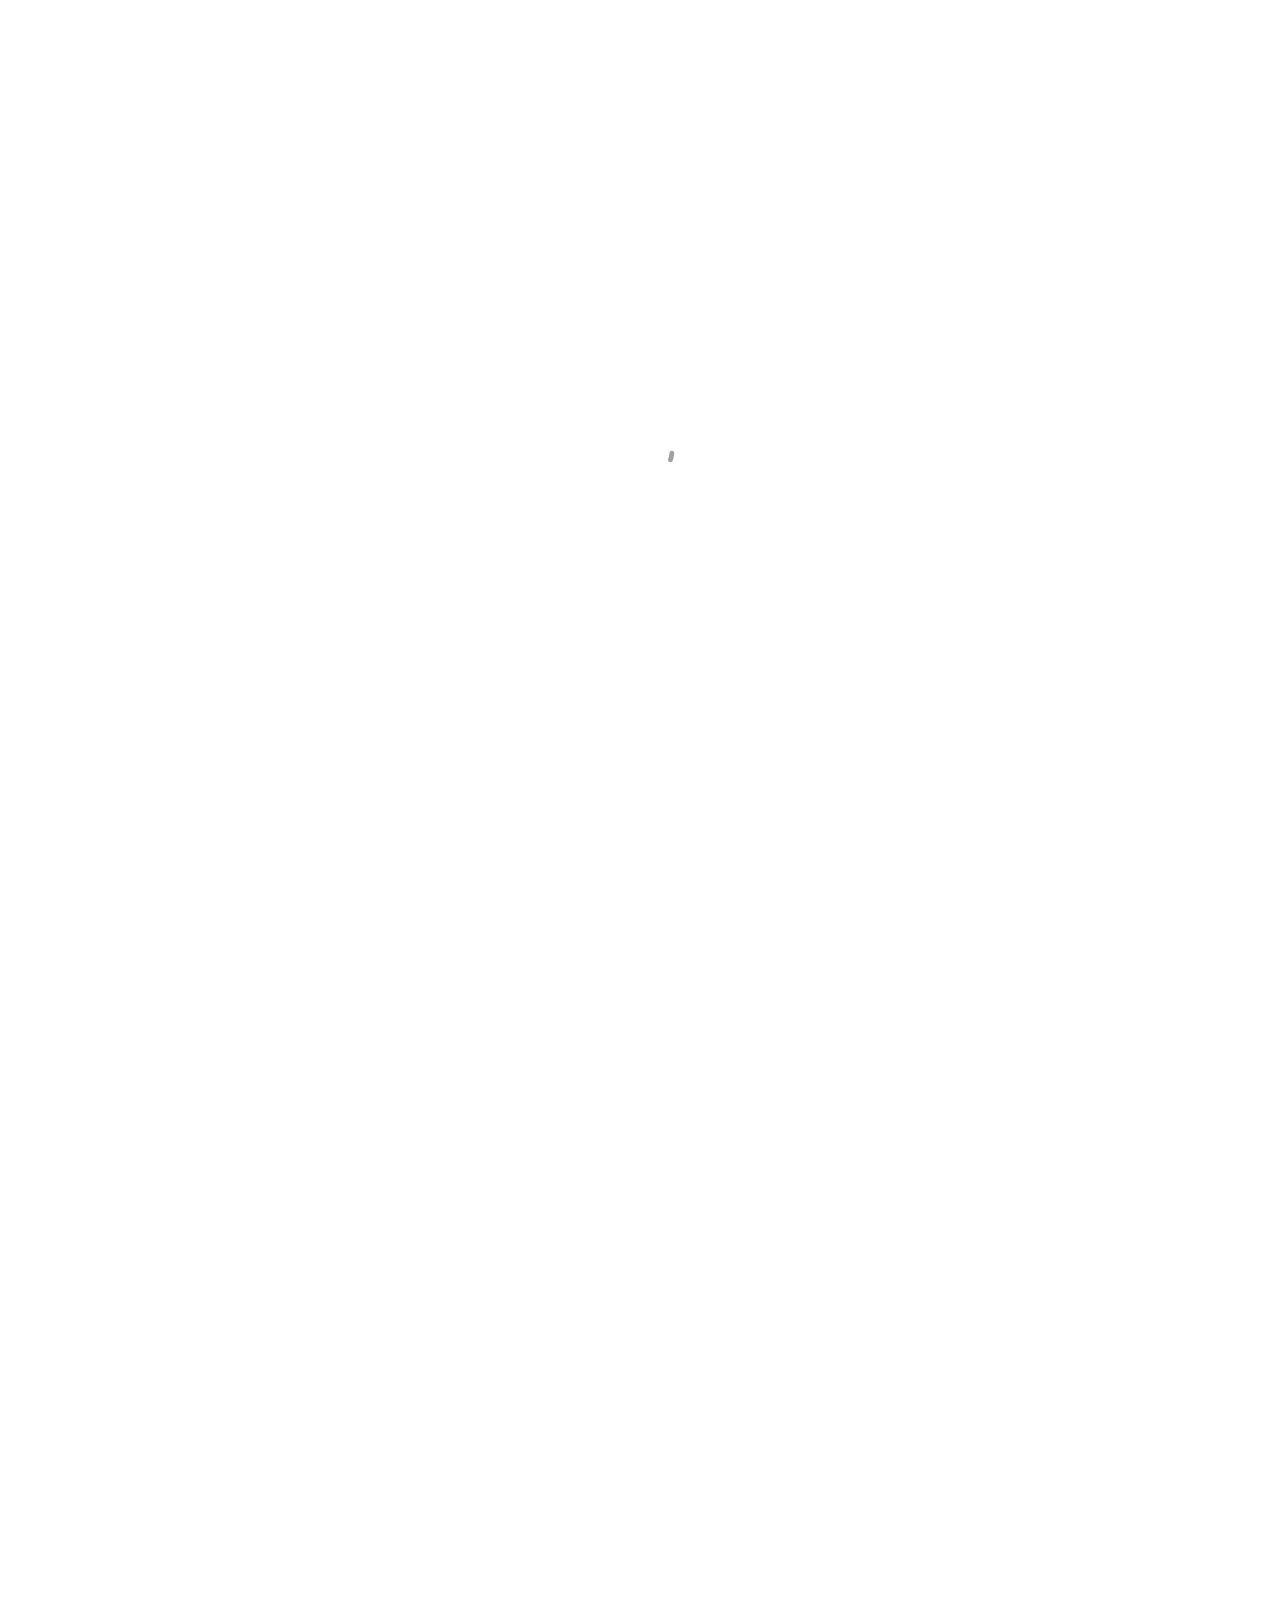
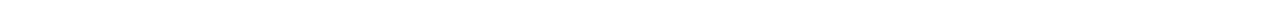
==== commit bcc4f4c0: "Still tweaking description." ====
--- a/www/index.html
+++ b/www/index.html
@@ -5,7 +5,7 @@
 	<meta http-equiv="X-UA-Compatible" content="IE=edge">
 	<title>Miloslav Pavelka's Homepage</title>
 	<meta name="viewport" content="width=device-width, initial-scale=1">
-	<meta name="description" content="Homepage of a Software Engineer and Architect, IT Security Consultant and White Hat Hacker. On this web page you will find links to social networks accounts and a list of provided services and skills." />
+	<meta name="description" content="Homepage of a Software Engineer and Architect, IT Security Consultant and White Hat Hacker." />
 	<meta name="author" content="Miloslav Pavelka" />
 
 	<!-- Favicon -->
@@ -45,8 +45,9 @@
 	<meta property="og:title" content="Miloslav Pavelka's Homepage"/>
 	<meta property="og:image" content="https://miloslavpavelka.com/images/miloslav-pavelka-com-card.jpg"/>
 	<meta property="og:url" content="https://miloslavpavelka.com"/>
-	<meta property="og:description" content="Homepage of a Software Engineer and Architect, IT Security Consultant and White Hat Hacker. On this web page you will find links to social networks accounts and a list of provided services and skills."/>
+	<meta property="og:description" content="Homepage of a Software Engineer and Architect, IT Security Consultant and White Hat Hacker."/>
 	<meta name="twitter:title" content="Miloslav Pavelka's Homepage" />
+	<meta name="twitter:description" content="Homepage of a Software Engineer and Architect, IT Security Consultant and White Hat Hacker." />
 	<meta name="twitter:image" content="https://miloslavpavelka.com/images/miloslav-pavelka-com-card.jpg" />
 	<meta name="twitter:url" content="https://miloslavpavelka.com" />
 	<meta name="twitter:card" content="summary" />
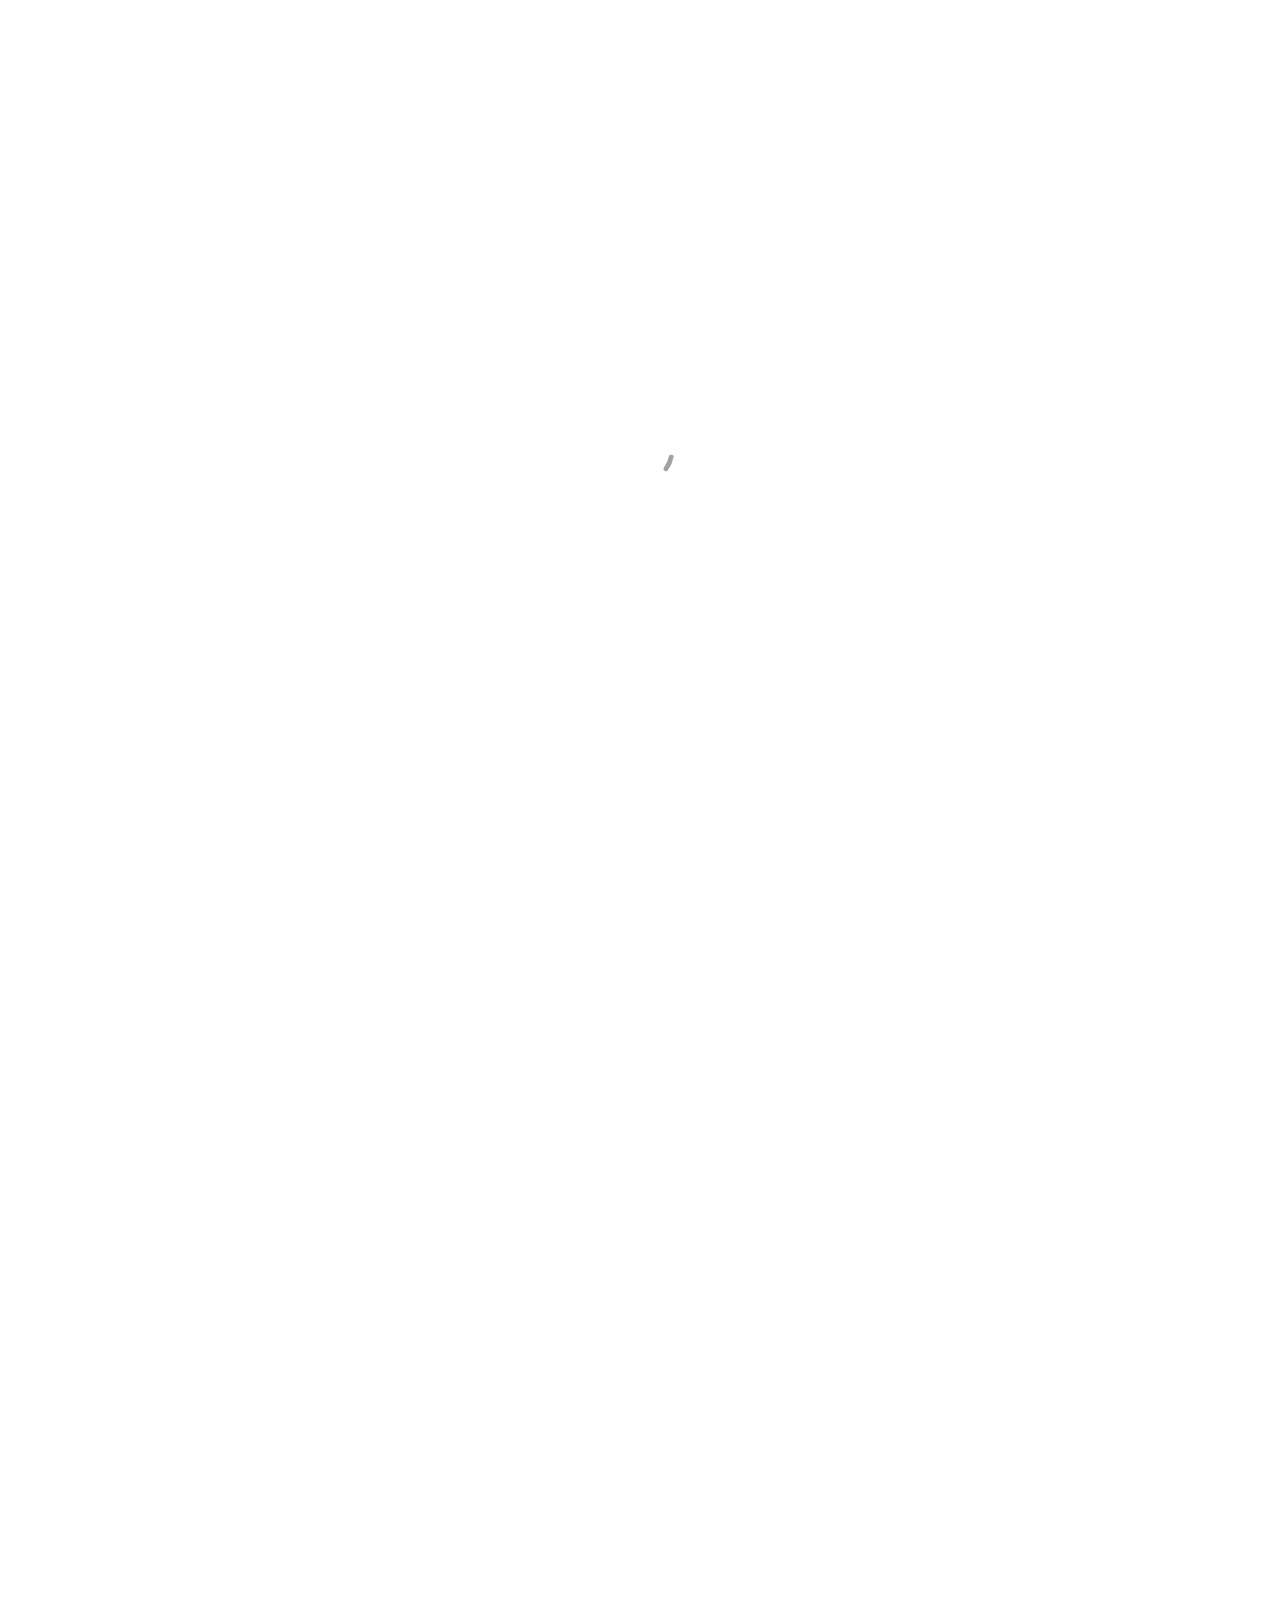
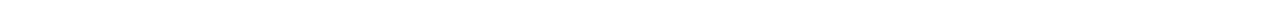
==== commit dbc89708: "Adding utm params to kurzyhackingu." ====
--- a/www/index.html
+++ b/www/index.html
@@ -7,6 +7,14 @@
 	<meta name="viewport" content="width=device-width, initial-scale=1">
 	<meta name="description" content="Homepage of a Software Engineer and Architect, IT Security Consultant and White Hat Hacker." />
 	<meta name="author" content="Miloslav Pavelka" />
+
+	<!-- Google Tag Manager -->
+	<script>(function(w,d,s,l,i){w[l]=w[l]||[];w[l].push({'gtm.start':
+	new Date().getTime(),event:'gtm.js'});var f=d.getElementsByTagName(s)[0],
+	j=d.createElement(s),dl=l!='dataLayer'?'&l='+l:'';j.async=true;j.src=
+	'https://www.googletagmanager.com/gtm.js?id='+i+dl;f.parentNode.insertBefore(j,f);
+	})(window,document,'script','dataLayer','GTM-5M6R2TD');</script>
+	<!-- End Google Tag Manager -->
 
 	<!-- Favicon -->
 	<link rel="apple-touch-icon" sizes="57x57" href="/images/favicon/apple-icon-57x57.png">
@@ -75,6 +83,10 @@
 
 	</head>
 	<body>
+	<!-- Google Tag Manager (noscript) -->
+	<noscript><iframe src="https://www.googletagmanager.com/ns.html?id=GTM-5M6R2TD"
+	height="0" width="0" style="display:none;visibility:hidden"></iframe></noscript>
+	<!-- End Google Tag Manager (noscript) -->
 		
 	<div class="fh5co-loader"></div>
 	
@@ -116,9 +128,9 @@
 								<i class="icon-graduation-cap"></i>
 							</span>
 							<div class="feature-copy">
-								<h3><a href="https://kurzyhackingu.cz" target="_blank">KurzyHackingu.cz</a></h3>
+								<h3><a href="https://kurzyhackingu.cz?utm_source=miloslavpavelka" target="_blank">KurzyHackingu.cz</a></h3>
 								<p>I run workshops for people who want to become OWASP compliant pentesters.<br/></p>
-								<a href="https://kurzyhackingu.cz" target="_blank" class="btn btn-primary">Visit site</a>
+								<a href="https://kurzyhackingu.cz?utm_source=miloslavpavelka" target="_blank" class="btn btn-primary">Visit site</a>
 
 							</div>
 						</div>
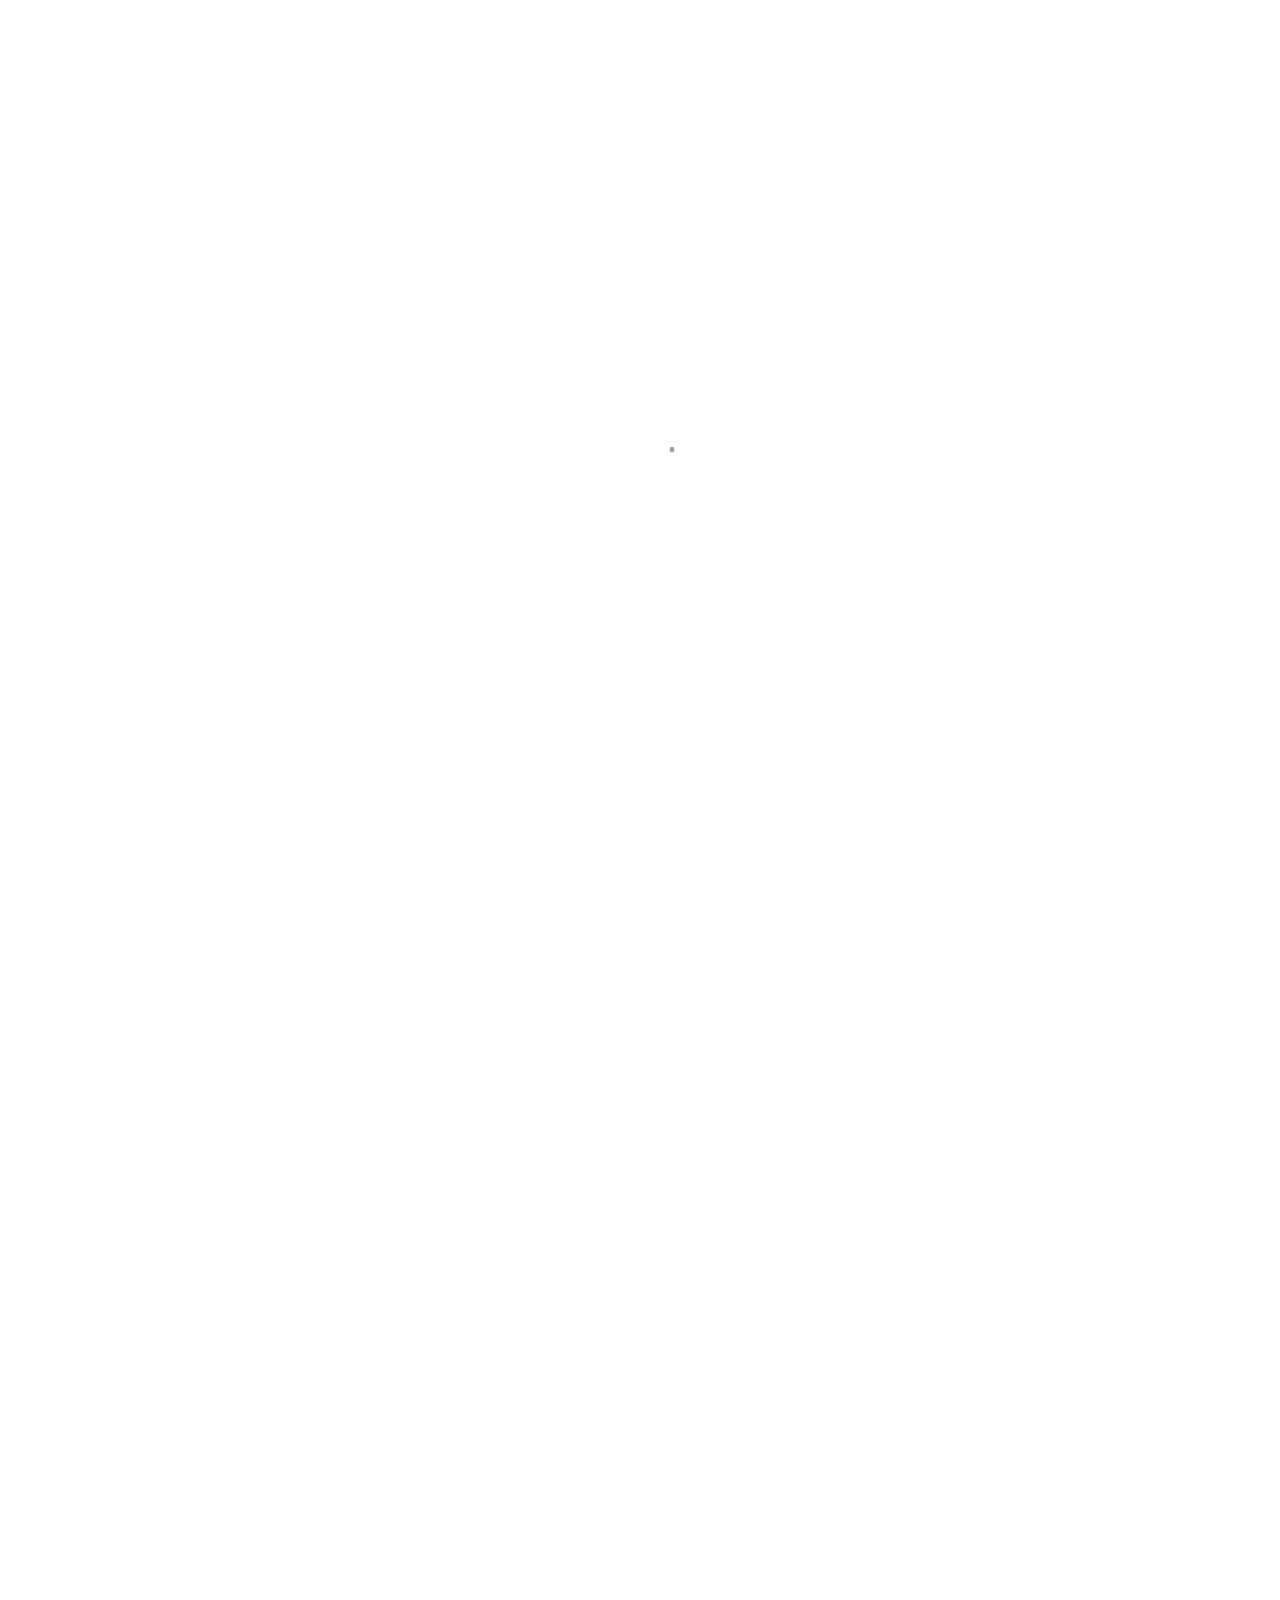
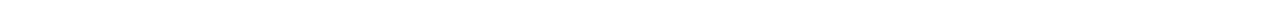
==== commit 50edd8c1: "Adding og:type" ====
--- a/www/index.html
+++ b/www/index.html
@@ -49,7 +49,8 @@
 	//////////////////////////////////////////////////////
 	 -->
 
-  	<!-- Facebook and Twitter integration -->
+	<!-- Facebook and Twitter integration -->
+	<meta property="og:type" content="website" />
 	<meta property="og:title" content="Miloslav Pavelka's Homepage"/>
 	<meta property="og:image" content="https://miloslavpavelka.com/images/miloslav-pavelka-com-card.jpg"/>
 	<meta property="og:url" content="https://miloslavpavelka.com"/>
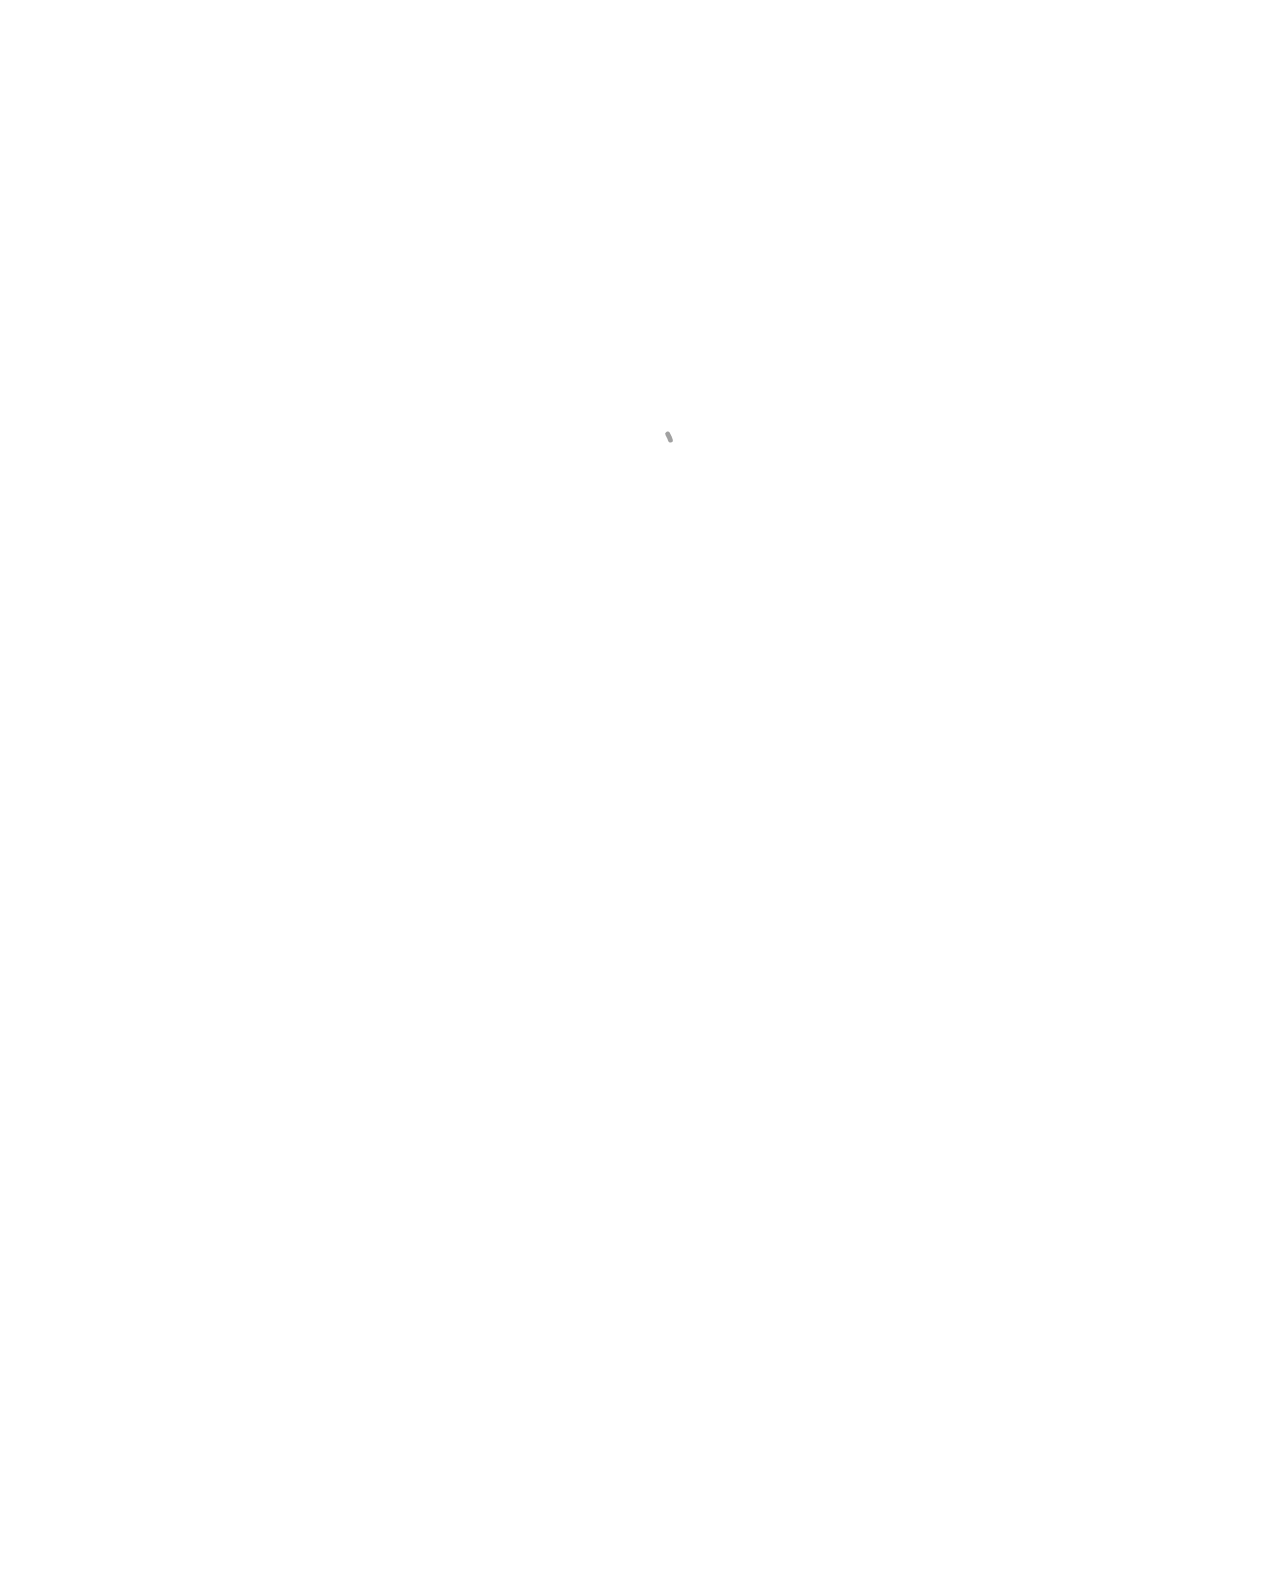
==== commit b8650057: "Optimizing description for LinkedIn." ====
--- a/www/index.html
+++ b/www/index.html
@@ -5,7 +5,6 @@
 	<meta http-equiv="X-UA-Compatible" content="IE=edge">
 	<title>Miloslav Pavelka's Homepage</title>
 	<meta name="viewport" content="width=device-width, initial-scale=1">
-	<meta name="description" content="Homepage of a Software Engineer and Architect, IT Security Consultant and White Hat Hacker." />
 	<meta name="author" content="Miloslav Pavelka" />
 
 	<!-- Google Tag Manager -->
@@ -54,7 +53,7 @@
 	<meta property="og:title" content="Miloslav Pavelka's Homepage"/>
 	<meta property="og:image" content="https://miloslavpavelka.com/images/miloslav-pavelka-com-card.jpg"/>
 	<meta property="og:url" content="https://miloslavpavelka.com"/>
-	<meta property="og:description" content="Homepage of a Software Engineer and Architect, IT Security Consultant and White Hat Hacker."/>
+	<meta property="og:description" name="description" content="Homepage of a Software Engineer and Architect, IT Security Consultant and White Hat Hacker. You will find here links to my social networks profiles and an (incomplete) list of services I provide."/>
 	<meta name="twitter:title" content="Miloslav Pavelka's Homepage" />
 	<meta name="twitter:description" content="Homepage of a Software Engineer and Architect, IT Security Consultant and White Hat Hacker." />
 	<meta name="twitter:image" content="https://miloslavpavelka.com/images/miloslav-pavelka-com-card.jpg" />
--- a/www/css/style.css
+++ b/www/css/style.css
@@ -297,7 +297,12 @@
 #fh5co-features .feature-left h3 {
   font-size: 24px;
   font-weight: 400;
-  height: 2em;
+}
+
+@media screen and (max-width: 992px) {
+  #fh5co-features .feature-left h3 {
+    font-size: 2em;
+  }
 }
 
 #fh5co-features .feature-left p {
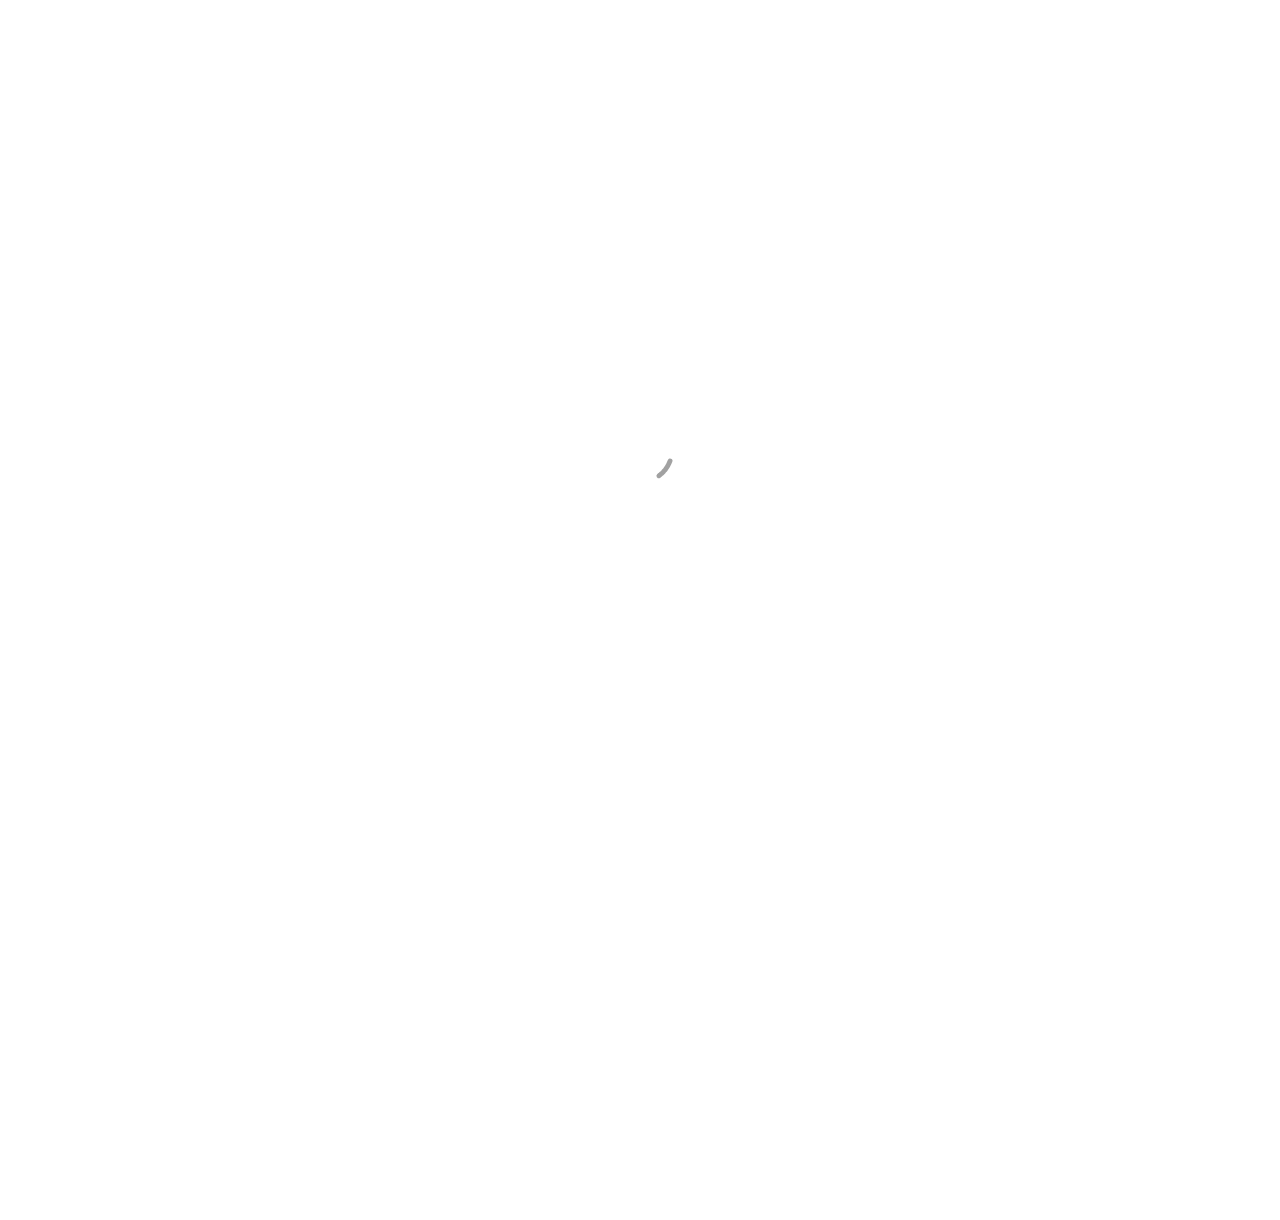
==== commit a86969e6: "Updating content." ====
--- a/www/index.html
+++ b/www/index.html
@@ -109,6 +109,7 @@
 									<li><a href="https://www.youtube.com/c/MiloslavPavelka" target="_blank"><i class="icon-youtube2"></i></a></li>
 								</ul>
 							</p>
+							<p><a href="https://blog.miloslavpavelka.com" target="_blank" class="btn btn-default">Visit Blog</a></p>
 							<p class="arrow-down"><a href="" class="js-gotocontent"><i class="icon-chevron-with-circle-down"></i></a></p>
 						</div>
 					</div>
@@ -121,22 +122,6 @@
 	<div id="fh5co-features" class="animate-box">
 		<div class="container">
 			<div class="services-padding">
-				<div class="row">
-					<div class="col-md-4 col-md-offset-4 text-center">
-						<div class="feature-left">
-							<span class="icon">
-								<i class="icon-graduation-cap"></i>
-							</span>
-							<div class="feature-copy">
-								<h3><a href="https://kurzyhackingu.cz?utm_source=miloslavpavelka" target="_blank">KurzyHackingu.cz</a></h3>
-								<p>I run workshops for people who want to become OWASP compliant pentesters.<br/></p>
-								<a href="https://kurzyhackingu.cz?utm_source=miloslavpavelka" target="_blank" class="btn btn-primary">Visit site</a>
-
-							</div>
-						</div>
-
-					</div>
-				</div>
 				<div class="row">
 					<div class="col-md-4 text-center">
 						<div class="feature-left">
